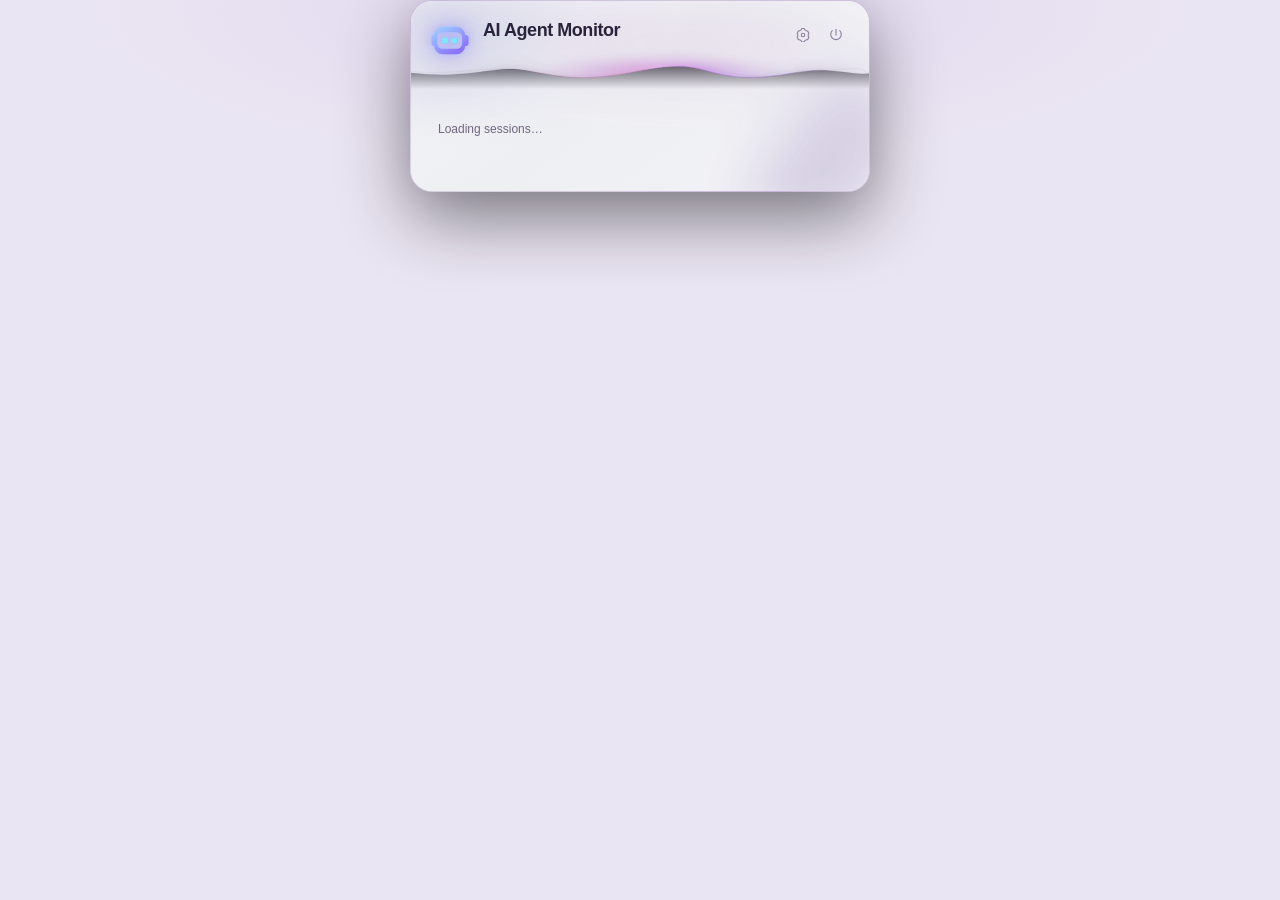
==== src/web/index.html @ dda10af7 "Add remote web access and refine monitor UI and integrations" ====
<!doctype html>
<html lang="en"><head><meta charset="utf-8"><meta name="viewport" content="width=device-width,initial-scale=1">
<meta http-equiv="Content-Security-Policy" content="default-src 'none'; script-src 'self' 'unsafe-inline'; style-src 'self' 'unsafe-inline'; img-src data:; connect-src 'none'; base-uri 'none'; form-action 'none'">
<title>AI Agent Monitor</title><link rel="stylesheet" href="monitor.css?v=20261114-address-layout"></head>
<body><div id="aam-ui-preview"></div><template id="aam-shell"><div class="aam-menu"><div class="aam-backdrop" aria-hidden="true"><svg class="aam-mesh" viewBox="0 0 460 1000" preserveAspectRatio="none" aria-hidden="true"><defs><filter id="aam-mesh-soft-0" x="-60%" y="-30%" width="220%" height="160%"><feGaussianBlur stdDeviation="25"/></filter><filter id="aam-mesh-inner-0" x="-70%" y="-30%" width="240%" height="160%"><feGaussianBlur stdDeviation="13"/></filter><filter id="aam-mesh-grain-0"><feTurbulence type="fractalNoise" baseFrequency=".72" numOctaves="2" stitchTiles="stitch"/><feColorMatrix type="saturate" values="0"/></filter><g id="aam-mesh-art-0"><g filter="url(#aam-mesh-soft-0)"><ellipse cx="33" cy="22" rx="108" ry="64" fill="#6374b6" opacity=".19"/><ellipse cx="270" cy="40" rx="142" ry="32" fill="#9c469b" opacity=".15"/><path d="M460 94 C358 174 352 248 408 341 S433 490 338 575 S353 722 460 776" fill="none" stroke="#633c99" stroke-width="87" opacity=".33"/><path d="M-20 380 C88 439 37 564 127 625 S174 748 99 835 S74 941 205 1015" fill="none" stroke="#6450a4" stroke-width="74" opacity=".24"/><ellipse cx="363" cy="645" rx="88" ry="58" fill="#6b36a7" opacity=".24"/><ellipse cx="95" cy="924" rx="153" ry="71" fill="#62408f" opacity=".12"/></g><g filter="url(#aam-mesh-inner-0)"><path d="M482 391 C347 436 428 493 342 566 S368 684 471 710" fill="none" stroke="#8950b9" stroke-width="28" opacity=".22"/><path d="M-25 727 C77 693 142 764 92 824 S105 932 181 966" fill="none" stroke="#7b62bd" stroke-width="25" opacity=".17"/></g></g></defs><g class="aam-mesh-tiles"><use href="#aam-mesh-art-0"/></g><rect width="460" height="1000" filter="url(#aam-mesh-grain-0)" opacity=".018"/></svg></div><div class="aam-list"><header class="aam-brand"><span class="aam-brand-robot" role="img" aria-label="AI Agent Monitor robot"></span><div class="aam-brand-copy"><div class="aam-brand-title"><h1>AI Agent Monitor</h1><span class="aam-version"></span></div><p class="aam-overview" aria-label="Session statuses"></p></div><div class="aam-tools"><button type="button" class="aam-icon-button" data-command="settings" aria-label="Settings"></button><button type="button" class="aam-icon-button" data-command="quit" aria-label="Quit"></button></div><svg class="aam-wave" viewBox="0 0 460 60" preserveAspectRatio="none" aria-hidden="true"><defs><linearGradient id="aam-wave-0" x1="0" y1="0" x2="1" y2="0"><stop stop-color="#39304f" stop-opacity="0"/><stop offset=".21" stop-color="#63416f" stop-opacity=".35"/><stop offset=".42" stop-color="#d682c6" stop-opacity=".85"/><stop offset=".53" stop-color="#efabeb"/><stop offset=".62" stop-color="#c579f3" stop-opacity=".9"/><stop offset=".77" stop-color="#7950c2" stop-opacity=".65"/><stop offset="1" stop-color="#39304f" stop-opacity="0"/></linearGradient><linearGradient id="aam-wave-shade-0" x1="0" y1="0" x2="0" y2="1"><stop stop-color="#0b0914" stop-opacity=".58"/><stop offset="1" stop-color="#0b0914" stop-opacity="0"/></linearGradient><radialGradient id="aam-wave-pool-0"><stop stop-color="#db7cde" stop-opacity=".65"/><stop offset=".4" stop-color="#ad48bf" stop-opacity=".30"/><stop offset="1" stop-color="#a149c9" stop-opacity="0"/></radialGradient><clipPath id="aam-wave-above-0"><path d="M0 38 C38 44 59 38 86 34 C117 28 137 47 179 44 C211 43 236 30 264 29 C292 27 303 43 337 44 C371 46 393 31 421 35 C440 37 449 40 460 39 L460 0 L0 0Z"/></clipPath></defs><path d="M0 36 C43 42 72 29 103 34 S166 47 213 38 S277 25 315 37 S387 39 425 34 S449 36 460 38" fill="none" stroke="#62517b" stroke-opacity=".07" stroke-width="1"/><g clip-path="url(#aam-wave-above-0)"><ellipse cx="252" cy="37" rx="124" ry="22" fill="url(#aam-wave-pool-0)" style="filter:blur(7px)"/><path d="M0 38 C38 44 59 38 86 34 C117 28 137 47 179 44 C211 43 236 30 264 29 C292 27 303 43 337 44 C371 46 393 31 421 35 C440 37 449 40 460 39" fill="none" stroke="url(#aam-wave-0)" stroke-width="18" opacity=".18" style="filter:blur(8px)"/><path d="M0 38 C38 44 59 38 86 34 C117 28 137 47 179 44 C211 43 236 30 264 29 C292 27 303 43 337 44 C371 46 393 31 421 35 C440 37 449 40 460 39" fill="none" stroke="url(#aam-wave-0)" stroke-width="5" opacity=".26" style="filter:blur(3px)"/></g><path d="M0 38 C38 44 59 38 86 34 C117 28 137 47 179 44 C211 43 236 30 264 29 C292 27 303 43 337 44 C371 46 393 31 421 35 C440 37 449 40 460 39 L460 60 L0 60Z" fill="url(#aam-wave-shade-0)"/><path d="M0 38 C38 44 59 38 86 34 C117 28 137 47 179 44 C211 43 236 30 264 29 C292 27 303 43 337 44 C371 46 393 31 421 35 C440 37 449 40 460 39" fill="none" stroke="url(#aam-wave-0)" stroke-width=".65"/></svg></header><p class="aam-status-note" role="status" hidden></p><div class="aam-session-groups"></div><p class="aam-filter-empty" role="status" hidden>No open sessions</p></div><footer class="aam-footer"><p class="aam-filter-status" role="status" hidden></p><div class="aam-usage-windows"></div></footer></div>
</template><script src="settings.js?v=20261114-address-layout"></script><script src="monitor.js?v=20261114-address-layout"></script><script>
(() => {
 const send=message=>{
  if(window.parent!==window)window.parent.postMessage({channel:'aam-monitor',message},'*');
 };
 window.aam=window.AAMMonitor.mount(document.getElementById('aam-ui-preview'),send);
 window.addEventListener('message',event=>{
  if(event.source!==window.parent||event.data?.channel!=='aam-host')return;
  if(event.data.snapshot)window.aam.setSnapshot(event.data.snapshot);
  if(event.data.visibility!==undefined)window.aam.visibility(event.data.visibility,event.data.focusSession);
 });
 send({type:'ready'});
})();
</script></body></html>
---- src/web/monitor.css ----
/* Shared monitor window. No platform or mock-data dependencies. */
html, body { margin: 0; min-height: 100%; }
* { box-sizing: border-box; }
button, input { font: inherit; }
button { cursor: pointer; color: inherit; }
button:disabled { cursor: default; opacity: .45; }
  #aam-ui-preview { font-family: -apple-system, BlinkMacSystemFont, "Segoe UI", sans-serif; }
  #aam-ui-preview .aam-stage {
    --aam-text: light-dark(#202020, #f1f1f1);
    --aam-secondary: light-dark(#686868, #adadad);
    --aam-tertiary: light-dark(#747474, #969696);
    --aam-surface: light-dark(#f1f1f1, #303030);
    --aam-top: light-dark(#f6f6f6, #373737);
    --aam-footer: light-dark(#e7e7e7, #2c2c2c);
    --aam-line: light-dark(#00000019, #ffffff17);
    --aam-hover: light-dark(#00000024, #ffffff24);
    --aam-hover-surface:
      radial-gradient(ellipse at 9% 8%, #b2e8ff30, transparent 48%),
      radial-gradient(ellipse at 96% 100%, #a18aff30, transparent 62%),
      linear-gradient(110deg, light-dark(#bbc9e785, #454c739e), light-dark(#cec0ea85, #51416c9e));
    --aam-hover-shadow: inset 0 1px #e1e7ff28, inset 0 -1px #a992e51c, 0 3px 12px #08051618;
    --aam-key-focus: light-dark(#7860bc, #c7b5ff);
    --aam-button: light-dark(#ffffff, #484848);
    --aam-blue: light-dark(#0069db, #0a84ff);
    --aam-on-blue: #fff;
    --aam-ring: light-dark(#007aff70, #409cff85);
    --aam-finished: light-dark(#0066be, #73c7ff);
    --aam-green: light-dark(#168044, #4bd177);
    --aam-amber: light-dark(#ff9500, #ff9f0a);
    --aam-question: light-dark(#e7e7e7, #373737);
    --aam-message: light-dark(#414141, #cfcfcf);
    --aam-row: 36px;
    --aam-body-size: 13px;
    --aam-inset: 14px;
    padding: 12px 10px 24px; box-sizing: border-box;
    color: var(--aam-text);
  }
  @supports (color: AccentColor) {
    #aam-ui-preview { --aam-blue: AccentColor; --aam-on-blue: AccentColorText; }
  }
  #aam-ui-preview .aam-product { width: 100%; max-width: 410px; margin: 0 auto; font-size: 13px; line-height: 1.4; font-weight: 400; }
  #aam-ui-preview .aam-product *, #aam-ui-preview .aam-product *::before, #aam-ui-preview .aam-product *::after { box-sizing: border-box; }
  #aam-ui-preview .aam-product button, #aam-ui-preview .aam-product input { font: inherit; }
  #aam-ui-preview .aam-product button { color: inherit; }

  #aam-ui-preview [hidden] { display: none !important; }
  #aam-ui-preview .aam-menu { background: linear-gradient(145deg, var(--aam-top), var(--aam-surface) 45%); border: 1px solid var(--aam-line); border-radius: 18px; box-shadow: 0 12px 30px light-dark(#00000022, #00000055), inset 0 0 0 1px light-dark(#ffffffa0, #ffffff08); overflow: hidden; }
  #aam-ui-preview .aam-list { position: relative; max-height: 360px; overflow-y: auto; overscroll-behavior: contain; scroll-padding-block: 8px; scrollbar-width: thin; padding: 6px 6px 10px; }
  #aam-ui-preview .aam-group { position: relative; display: grid; }
  #aam-ui-preview .aam-group-sessions { grid-area: 1 / 1; min-width: 0; padding-top: 26px; }
  #aam-ui-preview .aam-group + .aam-group { margin-top: 6px; }
  #aam-ui-preview .aam-sticky-app { grid-area: 1 / 1; align-self: start; position: relative; z-index: 2; display: flex; align-items: center; justify-content: flex-start; width: 100%; height: 24px; padding-left: calc(var(--aam-inset) - 7px); pointer-events: none; }
  #aam-ui-preview .aam-sticky-app::before, #aam-ui-preview .aam-sticky-app::after { content: ""; position: absolute; top: 50%; height: 1px; background: var(--aam-line); }
  #aam-ui-preview .aam-sticky-app::before { left: 0; width: max(0px, calc(var(--aam-inset) - 12px)); }
  #aam-ui-preview .aam-sticky-app::after { position: static; flex: 1; margin: 0 8px 0 10px; }
  #aam-ui-preview .aam-app-name { margin-left: 8px; color: var(--aam-secondary); font-size: 11px; font-weight: 600; white-space: nowrap; }

  #aam-ui-preview .aam-group-marker { display: flex; align-items: center; justify-content: center; align-self: stretch; line-height: 0; width: 20px; flex: 0 0 20px; margin-left: calc(var(--aam-inset) - 6px); margin-right: 8px; }
  #aam-ui-preview .aam-session-mark { position: relative; top: 1px; display: block; flex: 0 0 14px; width: 14px; height: 11px; color: var(--aam-secondary); pointer-events: none; }
  #aam-ui-preview .aam-session-mark::before, #aam-ui-preview .aam-session-mark::after { content: ""; position: absolute; inset: 0; background: currentColor; mask: var(--aam-session-robot) center / contain no-repeat; }
  #aam-ui-preview .aam-session-mark::before { opacity: .6; }
  #aam-ui-preview .aam-session-mark::after { mask-image: var(--aam-session-eyes); opacity: .6; }
  @property --aam-left-eye { syntax: "<number>"; inherits: false; initial-value: 1; }
  @property --aam-right-eye { syntax: "<number>"; inherits: false; initial-value: 1; }
  @keyframes aam-eye-blink {
    0%, 100% { --aam-left-eye: .5; --aam-right-eye: 0; }
    12.5% { --aam-left-eye: 1; --aam-right-eye: 0; }
    25% { --aam-left-eye: 1; --aam-right-eye: .5; }
    37.5% { --aam-left-eye: 1; --aam-right-eye: 1; }
    50% { --aam-left-eye: .5; --aam-right-eye: 1; }
    62.5% { --aam-left-eye: 0; --aam-right-eye: 1; }
    75% { --aam-left-eye: 0; --aam-right-eye: .5; }
    87.5% { --aam-left-eye: 0; --aam-right-eye: 0; }
  }
  #aam-ui-preview .aam-session[data-status="working"] .aam-session-mark::before { mask-image: var(--aam-session-body); }
  #aam-ui-preview .aam-session[data-status="working"] .aam-session-mark::after {
    background: linear-gradient(to right,
      color-mix(in srgb, var(--aam-green) calc(var(--aam-left-eye) * 100%), transparent) 50%,
      color-mix(in srgb, var(--aam-green) calc(var(--aam-right-eye) * 100%), transparent) 50%);
    opacity: 1;
    animation: aam-eye-blink 2.4s linear infinite;
  }
  #aam-ui-preview .aam-session[data-status="request"] .aam-session-mark::after { background: var(--aam-amber); opacity: 1; }
  #aam-ui-preview .aam-robot-open { position: relative; flex: 0 0 26px; width: 26px; height: 24px; border: 0; padding: 0; border-radius: 12px; background: none; display: grid; place-items: center; }

  #aam-ui-preview .aam-app-icon { width: 24px; height: 24px; flex: 0 0 24px; display: grid; place-items: center; color: var(--aam-blue); background: transparent; }
  #aam-ui-preview .aam-app-icon img { display: block; }
  #aam-ui-preview .aam-group[data-app="Terminal"] .aam-app-icon { color: var(--aam-text); }
  #aam-ui-preview .aam-icon { width: 14px; height: 14px; flex: 0 0 14px; display: inline-block; vertical-align: middle; }
  #aam-ui-preview .aam-icon svg { width: 100% !important; height: 100% !important; stroke-width: 1.8; }
  #aam-ui-preview .aam-row { display: flex; align-items: center; min-height: var(--aam-row); border-radius: 16px; margin: 0 1px; position: relative; isolation: isolate; }
  #aam-ui-preview .aam-row::before { content: ""; position: absolute; inset: 0 auto 0 29px; width: var(--aam-title-highlight-width, 100%); max-width: 100%; border-radius: 16px; z-index: -1; }

  #aam-ui-preview .aam-product .aam-open { background: none; border: 0; padding: 7px 0; flex: 0 1 auto; min-width: 0; text-align: left; font-size: 13px; font-weight: 600; border-radius: 8px; white-space: nowrap; overflow: hidden; text-overflow: ellipsis; }
  #aam-ui-preview .aam-product .aam-open { display: inline-flex; align-items: center; gap: 8px; }
  #aam-ui-preview .aam-open-title { min-width: 0; overflow: hidden; text-overflow: ellipsis; }
  #aam-ui-preview .aam-open-destination { display: inline-flex; align-items: center; gap: 4px; flex: 0 0 auto; visibility: hidden; pointer-events: none; color: var(--aam-secondary); }
  #aam-ui-preview .aam-open-destination img { display: block; width: 16px; height: 16px; object-fit: contain; }
  #aam-ui-preview .aam-open:is(:hover, :focus-visible, [data-initial-keyboard-focus]:focus) .aam-open-destination { visibility: visible; }
  #aam-ui-preview .aam-row:has(.aam-open:is(:focus-visible, [data-initial-keyboard-focus]:focus))::before { outline: 2px solid var(--aam-key-focus); outline-offset: 1px; }
  #aam-ui-preview .aam-product .aam-open:is(:focus-visible, [data-initial-keyboard-focus]:focus) { outline: none; color: var(--aam-text); }
  #aam-ui-preview .aam-state-slot { margin-left: auto; flex: 0 0 36px; width: 36px; padding-left: 8px; display: flex; align-items: center; justify-content: center; align-self: stretch; line-height: 0; }
  #aam-ui-preview .aam-state { display: flex; line-height: 0; align-items: center; justify-content: center; flex: 0 0 28px; width: 28px; height: 28px; padding: 0; gap: 5px; color: var(--aam-green); margin: 0; }
  #aam-ui-preview .aam-state .aam-icon { display: flex; align-items: center; justify-content: center; line-height: 0; }
  #aam-ui-preview .aam-row .aam-icon svg { display: block; }
  #aam-ui-preview .aam-state[data-status="request"] { color: var(--aam-amber); }
  #aam-ui-preview .aam-state:is([data-status="request"], [data-status="finished"]) .aam-icon { width: 18px; height: 18px; flex-basis: 18px; }
  #aam-ui-preview .aam-state[data-status="request"] svg circle, #aam-ui-preview .aam-request-mark svg circle { fill: currentColor; stroke: none; }
  #aam-ui-preview .aam-state[data-status="request"] svg > :not(circle), #aam-ui-preview .aam-request-mark svg > :not(circle) { stroke: #332000; stroke-width: 2.5; }
  #aam-ui-preview .aam-state[data-status="finished"] { color: var(--aam-finished); }
  #aam-ui-preview .aam-state[data-status="finished"] svg { stroke-width: 2.5; }
  #aam-ui-preview .aam-state[data-status="finished"] svg circle { fill: currentColor; stroke: none; }
  #aam-ui-preview .aam-state[data-status="finished"] svg path { fill: none; stroke: light-dark(#fff, #153149); }
  #aam-ui-preview .aam-state[data-status="working"] .aam-icon { position: relative; width: 18px; height: 18px; flex-basis: 18px; }
  #aam-ui-preview .aam-state[data-status="working"] .aam-icon svg { width: 18px !important; height: 18px !important; }
  #aam-ui-preview .aam-state[data-status="working"] svg circle { fill: var(--aam-green); stroke: none; }
  #aam-ui-preview .aam-state[data-status="working"] .aam-icon svg .aam-cutout { fill: light-dark(#fff, #10351e); stroke: none; }
  #aam-ui-preview .aam-state-label { display: none; font-size: 10px; font-weight: 500; }
  #aam-ui-preview .aam-toggle { background: none; border: 0; display: grid; place-items: center; width: 28px; min-height: 28px; padding: 5px; margin: 0 3px; color: var(--aam-secondary); border-radius: 14px; flex: 0 0 28px; }

  #aam-ui-preview .aam-toggle .aam-icon { transition: transform .18s ease; }
  #aam-ui-preview .aam-session.is-expanded > .aam-row .aam-toggle .aam-icon { transform: rotate(90deg); }
  #aam-ui-preview .aam-detail { display: grid; grid-template-rows: 0fr; transition: grid-template-rows .18s ease; }
  #aam-ui-preview .aam-session.is-expanded > .aam-detail { grid-template-rows: 1fr; }
  #aam-ui-preview .aam-clip { overflow: hidden; min-height: 0; visibility: hidden; }
  #aam-ui-preview .aam-session.is-expanded > .aam-detail > .aam-clip { visibility: visible; }
  #aam-ui-preview .aam-detail-content { position: relative; padding: 2px calc(var(--aam-inset) - 6px) 12px calc(var(--aam-inset) + 23px); }
  #aam-ui-preview .aam-session { position: relative; }
  #aam-ui-preview .aam-session.is-expanded::before { content: ""; position: absolute; left: calc(var(--aam-inset) + 5px); top: calc(var(--aam-header-height, var(--aam-row)) * .5 + 5.8px); bottom: 12px; width: 1px; background: var(--aam-line); mask-image: var(--aam-thread-mask, none); pointer-events: none; }
  #aam-ui-preview .aam-message { color: var(--aam-message); font-size: var(--aam-body-size); line-height: 1.48; margin: 0 0 10px; overflow-wrap: anywhere; }
  #aam-ui-preview .aam-message p { margin: 0; }
  #aam-ui-preview .aam-message p + p { margin-top: 8px; }
  #aam-ui-preview .aam-message h3 { font-size: 14px; line-height: 1.4; margin: 0 0 8px; font-weight: 600; }
  #aam-ui-preview .aam-message ul { margin: 8px 0; padding-left: 26px; }
  #aam-ui-preview .aam-message code { font-family: ui-monospace, SFMono-Regular, Menlo, monospace; font-size: 12px; background: var(--aam-hover); }
  #aam-ui-preview .aam-message pre { margin: 8px 0; white-space: pre-wrap; overflow-wrap: anywhere; background: var(--aam-hover); }
  #aam-ui-preview .aam-message a { color: var(--aam-blue); }
  #aam-ui-preview .aam-messages { position: relative; }
  #aam-ui-preview .aam-message { position: relative; }
  #aam-ui-preview .aam-message-dot { display: none; position: absolute; left: -20px; top: calc((var(--aam-body-size) * 1.48 - 5px) / 2); width: 5px; height: 5px; box-sizing: border-box; background: light-dark(#00000040, #ffffff40); border-radius: 50%; pointer-events: none; }
  #aam-ui-preview .aam-messages:has(.aam-history:not([hidden])) .aam-message-dot { display: block; }
  #aam-ui-preview .aam-history { margin-bottom: 5px; }
  #aam-ui-preview .aam-history[hidden] { display: none; }
  #aam-ui-preview .aam-previous { position: absolute; left: -15px; top: 2px; border: 0; background: none; padding: 0; color: var(--aam-tertiary); border-radius: 5px; width: 12px; height: 18px; display: grid; place-items: center; opacity: 0; }
  #aam-ui-preview .aam-previous[hidden] { display: none; }
  #aam-ui-preview .aam-messages.is-first-message-hovered .aam-previous { opacity: .6; }
  #aam-ui-preview .aam-previous .aam-icon { width: 8px; height: 8px; }
  #aam-ui-preview .aam-previous:enabled:is(:hover, :focus-visible) { background: var(--aam-hover-surface); box-shadow: var(--aam-hover-shadow); opacity: 1; }
  #aam-ui-preview .aam-question { position: relative; text-wrap: wrap; padding: 11px; background: var(--aam-question); border: 1px solid var(--aam-line); border-radius: 12px; margin-top: 10px; }
  #aam-ui-preview .aam-request-mark { position: absolute; left: -27.5px; top: calc(11px + (1.4em - 18px) / 2); width: 18px; height: 18px; color: var(--aam-amber); pointer-events: none; }
  #aam-ui-preview .aam-request-mark .aam-icon { display: block; width: 18px; height: 18px; }
  #aam-ui-preview .aam-question-title { margin: 0 0 10px; font-size: 13px; line-height: 1.4; font-weight: 500; color: var(--aam-text); }
  #aam-ui-preview .aam-command-caption { margin: 8px 0 4px; font-size: 11px; color: var(--aam-secondary); }
  #aam-ui-preview .aam-command { margin: 0 0 8px; padding: 8px 10px; border-radius: 8px; background: var(--aam-hover); color: var(--aam-text); white-space: pre-wrap; overflow-wrap: anywhere; user-select: text; font: 12px/1.5 ui-monospace, SFMono-Regular, Menlo, monospace; }
  #aam-ui-preview .aam-question fieldset { border: 0; padding: 0; margin: 0; min-width: 0; }
  #aam-ui-preview .aam-question fieldset + fieldset { margin-top: 14px; }
  #aam-ui-preview .aam-question legend { padding: 0; width: 100%; }
  #aam-ui-preview .aam-actions { display: flex; flex-wrap: wrap; align-items: center; gap: 6px; }
  #aam-ui-preview .aam-product .aam-action { border: 1px solid var(--aam-line); background: var(--aam-button); border-radius: 999px; padding: 3px 18px; min-height: 24px; font-size: 12px; line-height: 1.3; font-weight: 500; }

  #aam-ui-preview .aam-action.aam-subtle { border-color: transparent; background: none; font-weight: 400; }

  #aam-ui-preview .aam-answer { display: flex; align-items: flex-start; gap: 7px; min-height: 27px; padding: 3px 0; }
  #aam-ui-preview .aam-answer input[type="radio"] { accent-color: var(--aam-blue); width: 14px; height: 14px; flex: 0 0 14px; margin: 3px 0 0; }
  #aam-ui-preview .aam-answer-text { padding: 1px 4px; margin-left: -4px; border-radius: 9px; font-size: 12px; }

  #aam-ui-preview .aam-custom { min-width: 0; width: 100%; padding: 4px 7px; height: 27px; border: 1px solid var(--aam-line); border-radius: 6px; background: var(--aam-button); color: var(--aam-text); font-size: 12px; }
  #aam-ui-preview .aam-custom::placeholder { color: var(--aam-tertiary); }
  #aam-ui-preview .aam-send { margin-top: 11px; width: max-content; max-width: 100%; }
  #aam-ui-preview .aam-meta { display: grid; gap: 1px; margin-top: 10px; color: var(--aam-tertiary); font-size: 11px; line-height: 1.4; }
  #aam-ui-preview .aam-meta-line { display: flex; align-items: center; min-width: 0; gap: 6px; }
  #aam-ui-preview .aam-meta-line span:last-child { white-space: nowrap; overflow: hidden; text-overflow: ellipsis; }
  #aam-ui-preview .aam-meta .aam-icon { width: 12px; height: 12px; flex-basis: 12px; }
  #aam-ui-preview .aam-footer { background: var(--aam-footer); border-top: 1px solid var(--aam-line); padding: 10px var(--aam-inset) 8px; position: relative; }
  #aam-ui-preview .aam-usage { display: flex; justify-content: space-between; align-items: center; gap: 8px; font-size: 11px; color: var(--aam-secondary); }
  #aam-ui-preview .aam-footer-bottom { display: flex; justify-content: space-between; align-items: center; margin-top: 6px; gap: 5px; }
  #aam-ui-preview .aam-version { color: var(--aam-tertiary); font-size: 10px; min-width: 0; overflow-wrap: anywhere; }
  #aam-ui-preview .aam-tools { display: flex; gap: 4px; }
  #aam-ui-preview .aam-icon-button { background: none; border: 0; padding: 4px; display: grid; place-items: center; width: 25px; height: 25px; border-radius: 13px; color: var(--aam-secondary); }

  @media (max-width: 420px) {
    #aam-ui-preview .aam-stage { padding-inline: 0; }
    #aam-ui-preview .aam-state-label { display: none !important; }
      #aam-ui-preview .aam-product { max-width: 100%; }
  }
  @media (pointer: coarse) {
    #aam-ui-preview .aam-sticky-app { height: 24px; }
    #aam-ui-preview .aam-product .aam-action, #aam-ui-preview .aam-toggle, #aam-ui-preview .aam-open, #aam-ui-preview .aam-icon-button { min-height: 44px; }
    #aam-ui-preview .aam-answer { min-height: 44px; align-items: center; }
    #aam-ui-preview .aam-custom { font-size: 16px; min-height: 36px; }
  }
  @media (prefers-reduced-motion: reduce) {
    #aam-ui-preview .aam-session[data-status="working"] .aam-session-mark::after { animation: none; }
    #aam-ui-preview .aam-detail, #aam-ui-preview .aam-toggle .aam-icon { transition: none; }
  }
  /* Glass visual reference — adopted by macOS; native interaction remains platform-specific. */
  #aam-ui-preview { background: light-dark(#eae5f2, #090812); min-height: 100vh; }
  #aam-ui-preview .viz-dotted-background { background-image: none; }
  #aam-ui-preview .aam-stage {
    --aam-text: light-dark(#29243b, #f5f2ff);
    --aam-secondary: light-dark(#70657f, #bab2d1);
    --aam-tertiary: light-dark(#8a7e9b, #9388af);
    --aam-surface: light-dark(#f4f0f9, #121020);
    --aam-top: light-dark(#faf7ff, #171125);
    --aam-footer: light-dark(#eee7f6, #171125);
    --aam-line: light-dark(#73569c25, #b299ec21);
    --aam-hover: light-dark(#8160bc24, #a38beb26);
    --aam-button: light-dark(#e9def4, #372f4d);
    --aam-blue: #7860ff;
    --aam-ring: #a68aff85;
    --aam-green: light-dark(#16814f, #46f4a1);
    --aam-finished: light-dark(#3e6db9, #8cd8ff);
    --aam-amber: light-dark(#cb770c, #ffb64e);
    --aam-question: light-dark(#f5eef9, #272137);
    --aam-message: light-dark(#655b76, #bab2d0);
    --aam-row: 38px; --aam-body-size: 13px;
    padding: 0 14px 36px;
    background: radial-gradient(ellipse at 50% 5%, light-dark(#d3c3ec66, #6446a820), transparent 62%);
  }
  #aam-ui-preview .aam-product { max-width: 460px; font-size: 13px; line-height: 1.45; }
  #aam-ui-preview .aam-menu { position: relative; isolation: isolate; border-radius: 22px;
    background: radial-gradient(ellipse at 95% 47%, light-dark(#dbc4f13d,#7a40e51d),transparent 46%), linear-gradient(145deg,var(--aam-top),var(--aam-surface) 48%);
    border-color: light-dark(#9d80c976,#a990d85c);
    box-shadow: 0 24px 70px #00000055, inset 0 0 0 1px #ceb8ff08, inset 0 0 45px light-dark(#b6a0ce18,#8d5fcb09);
  }
  #aam-ui-preview .aam-brand { position: relative; display: flex; align-items: center; gap: 13px; padding: 18px 19px 27px; }
  #aam-ui-preview .aam-brand-robot { position: relative; width: 40px; height: 35px; flex: 0 0 40px; filter: drop-shadow(0 0 7px #8871ff78); }
  #aam-ui-preview .aam-brand-robot::before, #aam-ui-preview .aam-brand-robot::after { content: ""; position: absolute; inset: 0; mask: var(--aam-session-robot) center / contain no-repeat; background: linear-gradient(150deg,#a2e4ff,#8c75ff 75%); }
  #aam-ui-preview .aam-brand-robot::after { mask-image: var(--aam-session-eyes); background: #7fe7ff; filter: drop-shadow(0 0 4px #7fe7ff); }
  #aam-ui-preview .aam-brand h1 { font-size: 18px; line-height: 1.3; font-weight: 650; letter-spacing: -.45px; margin: 0 0 3px; }
  #aam-ui-preview .aam-brand p { margin: 0; color: var(--aam-secondary); font-size: 11px; }
  #aam-ui-preview .aam-overview-count { white-space:nowrap; }
  #aam-ui-preview .aam-overview-count[data-state="waiting"] { color:var(--aam-amber); }
  #aam-ui-preview .aam-overview-count[data-state="working"] { color:var(--aam-green); }
  #aam-ui-preview .aam-overview-count[data-state="finished"] { color:var(--aam-finished); }
  #aam-ui-preview .aam-overview-count[data-state="idle"] { color:light-dark(#708091,#94a7bb); }
  #aam-ui-preview .aam-overview { min-height:16px; }
  #aam-ui-preview .aam-wave { position: absolute; bottom: 0; left: 0; width: 100%; height: 26px; overflow: visible; pointer-events: none; }
  #aam-ui-preview .aam-list { padding: 7px 11px 14px; max-height: clamp(260px, calc(100dvh - 270px), 720px); scroll-padding-block: 14px; scrollbar-color: #8571ad48 transparent; }
  #aam-ui-preview .aam-group-sessions { padding-top: 50px; }
  #aam-ui-preview .aam-group + .aam-group { margin-top: 13px; }
  #aam-ui-preview .aam-sticky-app { height: 38px; padding: 6px 11px; border-radius: 14px; border: 1px solid var(--aam-line); background: linear-gradient(100deg,light-dark(#ffffffa6,#ada0cb17),light-dark(#e7def37d,#61547727)); pointer-events: auto; cursor: pointer; }
  #aam-ui-preview .aam-sticky-app::before, #aam-ui-preview .aam-sticky-app::after { display: none; }
  #aam-ui-preview .aam-app-name { margin-left: 10px; font-size: 14px; font-weight: 500; color: var(--aam-text); text-align: left; }
  #aam-ui-preview .aam-row { margin: 0 2px; min-height: var(--aam-row); }
  #aam-ui-preview .aam-session + .aam-session { border-top: 1px solid var(--aam-line); }
  #aam-ui-preview .aam-row::before { border-radius: 15px; inset-block: 3px; }
  #aam-ui-preview .aam-row:has(.aam-open:is(:hover, :focus-visible, [data-initial-keyboard-focus]:focus))::before {
    background: var(--aam-hover-surface); box-shadow: var(--aam-hover-shadow);
  }
  #aam-ui-preview .aam-product .aam-open { font-size: 14px; font-weight: 600; letter-spacing: -.15px; }
  #aam-ui-preview .aam-open-destination { color: #bdb3da; }
  #aam-ui-preview .aam-robot-open { color: #a4caff; width: 27px; }
  #aam-ui-preview .aam-session-mark { color: light-dark(#6e72ad,#a5c9ff); }
  #aam-ui-preview .aam-session-mark::before { opacity: 1; background: linear-gradient(#b3ddff,#9993e2); }
  #aam-ui-preview .aam-session[data-status="working"] .aam-session-mark { filter: drop-shadow(0 0 5px #5ae6c773); }
  #aam-ui-preview .aam-session[data-status="request"] .aam-session-mark { color: var(--aam-amber); filter: drop-shadow(0 0 4px #ffaa3f50); }
  #aam-ui-preview .aam-session[data-status="request"] .aam-session-mark::before { background: var(--aam-amber); }
  #aam-ui-preview .aam-state[data-status="request"] { filter: drop-shadow(0 0 5px #ffb64e2b); }
  #aam-ui-preview .aam-state[data-status="working"] { filter: drop-shadow(0 0 5px #46f4a12b); }
  #aam-ui-preview .aam-toggle { color: #b0a5cf; }
  #aam-ui-preview .aam-detail-content { padding-bottom: 13px; padding-top: 1px; }
  #aam-ui-preview .aam-message { line-height: 1.55; margin-bottom: 12px; }
  #aam-ui-preview .aam-message h3 { color: var(--aam-text); font-weight: 600; }
  #aam-ui-preview .aam-message code { padding: 1px 4px; border-radius: 4px; background: light-dark(#765b9c12,#b0a1dd19); }
  #aam-ui-preview .aam-session.is-expanded::before {
    background: linear-gradient(to bottom,light-dark(#6d5a9f55,#a3a3e65c) 0%,light-dark(#6d5a9f2e,#8b7fbd2e) 45%,#8b7fbd0d 75%,transparent 100%);
  }
  #aam-ui-preview .aam-session[data-status="working"].is-expanded::before {
    background: linear-gradient(to bottom,light-dark(#468c9b55,#8ccbea57) 0%,light-dark(#6d5a9f2e,#8b7fbd2e) 42%,#8b7fbd0d 75%,transparent 100%);
  }
  #aam-ui-preview .aam-session[data-status="request"].is-expanded::before {
    background: linear-gradient(to bottom,#ffb64e52 0%,#ffa847a6 30%,#b880dd25 70%,transparent 100%);
  }
  #aam-ui-preview .aam-request-mark { color: #ffbd63; filter: drop-shadow(0 0 5px #ffad5170); }
  #aam-ui-preview .aam-question { padding: 13px; border-radius: 16px; border: 1px solid transparent; margin-top: 14px;
    background: linear-gradient(var(--aam-question),var(--aam-question)) padding-box, linear-gradient(125deg,#f1b15da1,#8768ae63 52%,#c77bebad) border-box;
    box-shadow: inset 0 0 24px #b37acc09, 0 8px 24px #05030f1a;
  }
  #aam-ui-preview .aam-question-heading { display: flex; gap: 11px; align-items: flex-start; margin-bottom: 10px; }
  #aam-ui-preview .aam-question-title { font-size: 13px; font-weight: 600; line-height: 1.45; margin-bottom: 10px; }
  #aam-ui-preview .aam-question-heading .aam-question-title { margin: 0; }
  #aam-ui-preview .aam-command-caption { position: relative; display: flex; align-items: center; gap: 5px; min-height: 16px; padding-right: 30px; margin-top: 10px; color: var(--aam-tertiary); }
  #aam-ui-preview .aam-command-wrap { position: relative; }
  #aam-ui-preview .aam-command code { font: inherit; color: inherit; }
  #aam-ui-preview .aam-command.is-expanded { max-height: none; }
  #aam-ui-preview .aam-command-caption .aam-command-expand {
    position: absolute; right: -4px; top: 50%; transform: translateY(-50%);
    display: grid; place-items: center; width: 28px; height: 28px; padding: 0;
    border: 0; border-radius: 50%; background: none; color: var(--aam-tertiary); cursor: pointer;
  }

  #aam-ui-preview .aam-command-expand[aria-expanded="true"] .aam-icon { transform: rotate(180deg); }
  #aam-ui-preview .aam-command { padding: 9px 32px 9px 11px; border: 1px solid var(--aam-line); border-radius: 11px; background: light-dark(#ded4ec6b,#0c0919a6); font-size: 11px; line-height: 1.45; max-height: calc(2.9em + 20px); overflow: hidden; }
  #aam-ui-preview .aam-copy-command { position: absolute; top: 6px; right: 5px; border: 0; border-radius: 6px; background: none; color: var(--aam-secondary); padding: 4px; display: flex; cursor: pointer; }

  #aam-ui-preview .aam-copy-command .aam-icon { width: 13px; height: 13px; }
  #aam-ui-preview .aam-actions { gap: 10px; margin-top: 10px; }
  #aam-ui-preview .aam-product .aam-action { display: inline-flex; align-items: center; justify-content: center; gap: 7px; padding: 7px 16px; min-height: 32px; border-radius: 12px; font-size: 12px; font-weight: 550; border-color: #bba7f529; background: linear-gradient(135deg,light-dark(#e6ddef,#66587777),light-dark(#ded2ee,#56426c70)); cursor: pointer; }

  #aam-ui-preview .aam-product .aam-action.aam-primary { background: linear-gradient(125deg,#8c6aff,#5146df 58%,#4265d9); border-color: #b6b7ff; color: #fff; box-shadow: 0 0 14px #7962ff4d,inset 0 0 8px #d3c5ff4a; }

  #aam-ui-preview .aam-approval > .aam-actions > .aam-action { flex: 1; }
  #aam-ui-preview .aam-action-detail { margin-top: 12px; }
  #aam-ui-preview .aam-action-detail .aam-command { padding-right: 11px; margin-bottom: 7px; }
  #aam-ui-preview .aam-action-detail .aam-action { border-radius: 999px; }
  #aam-ui-preview .aam-question fieldset + fieldset { margin-top: 20px; }
  #aam-ui-preview .aam-answer { min-height: 30px; }
  #aam-ui-preview .aam-answer-text { padding: 3px 7px; margin-left: -7px; }
  #aam-ui-preview .aam-answer input[type="radio"] { margin-top: 6px; }
  #aam-ui-preview .aam-custom { height: 31px; border-radius: 9px; background: light-dark(#e8def1,#51466370); }
  #aam-ui-preview .aam-meta { margin-top: 12px; font-size: 11px; color: var(--aam-tertiary); gap: 2px; }
  #aam-ui-preview .aam-footer { background: linear-gradient(135deg,light-dark(#f3ecf8f0,#1b1529d9),light-dark(#e9e1f1,#171126ed)); padding: 16px 16px 12px; border-top: 1px solid var(--aam-line); }
  #aam-ui-preview .aam-usage { display: grid; grid-template-columns: auto minmax(25px,1fr) auto; gap: 12px; border: 1px solid #ac8eee45; border-radius: 14px; padding: 9px 10px; background: linear-gradient(100deg,#8170d426,#624d8d14); box-shadow: inset 0 0 14px #9577d908; }
  #aam-ui-preview .aam-usage-name { display: flex; align-items: center; gap: 8px; color: var(--aam-text); white-space: nowrap; }
  #aam-ui-preview .aam-usage-name .aam-icon { color: #b397ed; width: 16px; height: 16px; }
  #aam-ui-preview .aam-usage-track { height: 7px; border-radius: 20px; background: light-dark(#9980b52b,#9f8cc326); overflow: hidden; }
  #aam-ui-preview .aam-usage-track span { display: block; width: 74%; height: 100%; border-radius: inherit; background: linear-gradient(90deg,#9470ff,#d87cf4); box-shadow: 0 0 10px #ad6aef70; }
  #aam-ui-preview .aam-footer-bottom { margin-top: 15px; }
  #aam-ui-preview .aam-icon-button { width: 28px; height: 28px; color: #ad9ec9; }
  #aam-ui-preview .aam-version { font-size: 10px; }
  /* Layered light: broad ambient pools, local reflections, then crisp rims. */
  #aam-ui-preview .aam-menu {
    border-color: transparent;
    background:
      linear-gradient(var(--aam-surface),var(--aam-surface)) padding-box,
      linear-gradient(138deg,light-dark(#9e86b96e,#c6b6df55) 0%,#74618129 19%,#48394f1c 43%,#77568f39 66%,light-dark(#a17bbd73,#ad83cd5c) 86%,#66537730 100%) border-box;
    box-shadow: 0 25px 70px #0000007a,0 0 28px #6c4cad0d,
      inset 0 1px #e5d7ff08,inset 0 -1px #c99bf908;
  }
  #aam-ui-preview .aam-brand { background: transparent; }
  #aam-ui-preview .aam-backdrop {
    position: absolute; top: 0; left: 0; width: 100%; height: 100%; z-index: -1;
    pointer-events: none; isolation: isolate; will-change: transform;
    background: radial-gradient(ellipse 285px 190px at 8% 0px,light-dark(#a295cf22,#7462b326),transparent 80%),
      radial-gradient(ellipse 245px 260px at 98% 570px,light-dark(#b48ccc20,#6d3c9c22),transparent 80%),
      radial-gradient(ellipse 330px 230px at 15% 940px,light-dark(#a597cf20,#63519b24),transparent 80%),
      linear-gradient(145deg,light-dark(#f6f6f9,#14151c),light-dark(#eff0f4,#121319) 45%,light-dark(#f3f3f7,#17171f));
  }
  #aam-ui-preview .aam-mesh {
    position: absolute; inset: 0; width: 100%; height: 100%; z-index: -1;
    pointer-events: none; opacity: .62;
    filter: blur(14px); transform: scale(1.08); transform-origin: center top;
  }
  #aam-ui-preview .aam-brand-robot { filter: drop-shadow(0 0 3px #a5b8ff99) drop-shadow(0 0 12px #6550ed88); }
  #aam-ui-preview .aam-wave { bottom: -1px; height: 32px; }
  #aam-ui-preview .aam-sticky-app {
    background: radial-gradient(ellipse at 2% 0%,#c5baff14,transparent 72%),
      linear-gradient(105deg,light-dark(#ffffffbc,#51466061),light-dark(#e8dff597,#2e263c91));
    border-color: light-dark(#9c7db32b,#c7adff17);
    box-shadow: inset 0 1px #e4d1ff0b,0 5px 18px #07041012;
  }
  #aam-ui-preview .aam-question {
    background:
      radial-gradient(ellipse 45% 105% at -12% 32%,light-dark(#dba16729,#d9985a25),transparent 85%) padding-box,
      radial-gradient(ellipse 48% 100% at 112% 72%,light-dark(#ab7edc30,#9956ce2b),transparent 85%) padding-box,
      linear-gradient(180deg,#c7addb0b,transparent 24%,#ad93cc04 65%,#c5a2df09) padding-box,
      linear-gradient(115deg,light-dark(#f4edf7,#2d2738),light-dark(#eee8f4,#262235) 48%,light-dark(#eee3f6,#2c2540)) padding-box,
      linear-gradient(100deg,#edbd81b3 0%,#c38d617d 24%,#9a72746b 49%,#a36abb88 78%,#c28bd6b3 100%) border-box;
    box-shadow: -3px -2px 16px #ed9d570d,4px 6px 20px #9f55ea12,
      inset 0 1px #ffe6c414,inset 0 -1px #dbb0ff0c;
  }
  #aam-ui-preview .aam-command {
    background:
      linear-gradient(110deg,light-dark(#d9cfe51a,#8e76af08),transparent 42%,light-dark(#c5b0dc12,#75609806)),
      linear-gradient(180deg,light-dark(#e8e0ee,#211c2e),light-dark(#ebe4f0,#241f32));
    border-color: light-dark(#9174ac40,#a38acb30);
    box-shadow: inset 0 1px 4px #05030d18,inset 0 0 12px #0906120c,0 1px #dcc3ff07;
  }
  #aam-ui-preview .aam-product .aam-action.aam-primary {
    background: linear-gradient(180deg,#e2d8ff40,transparent 24%),linear-gradient(112deg,#7455ee,#4548cb 65%,#414dc8);
    border-color: #bfbaff; box-shadow: 0 0 2px #d5caff66,0 0 17px #7e68ff70,
      inset 0 1px 3px #fff6,inset 0 -9px 15px #24207842;
  }

  #aam-ui-preview .aam-product .aam-action:not(.aam-primary) {
    background: linear-gradient(180deg,#dfd0ff13,transparent 42%),linear-gradient(110deg,light-dark(#e1d5ed,#51465f99),light-dark(#d4c4e5,#423954ad));
    box-shadow: inset 0 1px #e2ccff12,0 2px 5px #00000012;
  }

  #aam-ui-preview .aam-footer { background: transparent; border-top: 0; }
  #aam-ui-preview .aam-footer::before {
    content: ""; position: absolute; top: 0; left: 26px; right: 26px; height: 1px;
    background: linear-gradient(90deg,transparent,#9e83d31a 25%,#9e83d31a 75%,transparent);
  }
  /* Opaque quota capsule over the transparent floating footer. */
  #aam-ui-preview .aam-usage {
    display: grid; grid-template-columns: minmax(0,1fr) auto; gap: 0;
    position: relative; padding: 0; border: 1px solid transparent; border-radius: 18px;
    background:
      radial-gradient(ellipse 90% 170% at 0% -10%,light-dark(#a394d32b,#8276c52e),transparent 70%) padding-box,
      radial-gradient(ellipse 70% 150% at 100% 110%,light-dark(#b18ccc12,#8b58b414),transparent 75%) padding-box,
      linear-gradient(180deg,#b5a4e607,transparent 55%) padding-box,
      linear-gradient(110deg,light-dark(#e5deee,#28233e),light-dark(#ebe5f2,#211c30) 72%) padding-box;
    box-shadow: none;
  }
  #aam-ui-preview .aam-usage::before {
    content: ""; position: absolute; inset: -1px; padding: 1px; border-radius: inherit; pointer-events: none;
    background:
      radial-gradient(ellipse 70% 150% at 0% 0%,light-dark(#9684c18c,#a38de5a6) 0%,#7f69bc38 40%,transparent 75%),
      radial-gradient(ellipse 85% 180% at 100% 100%,light-dark(#a578bf73,#b47cce92) 0%,#7f559a38 45%,transparent 80%),
      linear-gradient(110deg,#54446625,#4b3b6120);
    mask: linear-gradient(#fff 0 0) content-box, linear-gradient(#fff 0 0);
    mask-composite: exclude;
  }
  #aam-ui-preview .aam-usage-main {
    display: grid; grid-template-columns: auto minmax(25px,1fr) auto;
    align-items: center; min-width: 0; min-height: 34px; gap: 12px;
    margin: 0; padding: 7px 12px;
    border: 0; border-radius: 0; background: none; box-shadow: none;
  }
  #aam-ui-preview .aam-usage-name { gap: 9px; }
  #aam-ui-preview .aam-usage-name .aam-icon {
    width: 18px; height: 18px; flex-basis: 18px; color: light-dark(#8967ad,#b99be5);
    filter: drop-shadow(0 0 3px #b09ae326);
  }
  #aam-ui-preview .aam-usage-track {
    height: 8px; border-radius: 999px; overflow: visible;
    background: light-dark(#9980b530,#79639c3d);
    box-shadow: inset 0 1px 2px #100b1f24;
  }
  #aam-ui-preview .aam-usage-track span {
    width: 85%; border-radius: inherit;
    background: linear-gradient(90deg,#986bff,#b46df1 56%,#dc79ed);
    box-shadow: 0 0 8px #bb72ee2e,inset 0 1px 1px #efd5ff45,inset 0 -1px 1px #6931a52b;
  }
  #aam-ui-preview .aam-usage-percent, #aam-ui-preview .aam-usage-date {
    font-variant-numeric: tabular-nums; white-space: nowrap;
    color: light-dark(#776385,#c0afd8);
  }
  #aam-ui-preview .aam-usage-date { display: flex; align-items: center; align-self: stretch; padding: 0 12px; }
  #aam-ui-preview .aam-list { padding: 0; max-height: clamp(300px, calc(100dvh - 150px), 820px); }
  #aam-ui-preview .aam-session-groups { padding: 7px 11px 14px; }
  #aam-ui-preview .aam-brand { align-items: center; z-index: 3; }
  #aam-ui-preview .aam-brand-copy { flex: 1; min-width: 0; }
  #aam-ui-preview .aam-brand-title { display: flex; align-items: baseline; gap: 8px; flex-wrap: wrap; }
  #aam-ui-preview .aam-brand-title .aam-version { font-size: 9px; white-space: nowrap; }
  #aam-ui-preview .aam-brand .aam-tools { flex: 0 0 auto; gap: 5px; align-self: flex-start; margin-top: 2px; }
  #aam-ui-preview .aam-brand .aam-tools .aam-icon-button { color: var(--aam-tertiary); }

  #aam-ui-preview .aam-brand .aam-tools .aam-icon-button:focus-visible { color: var(--aam-text); }
  #aam-ui-preview .aam-brand .aam-settings { top: calc(100% - 15px); bottom: auto; right: 15px; text-align: left; }
  #aam-ui-preview .aam-sticky-app { cursor: default; }
  #aam-ui-preview .aam-sticky-app { background: none; border-color: transparent; box-shadow: none; }
  /* Match the session robot center (20px) and title start (38px). */
  #aam-ui-preview .aam-sticky-app { padding-left: calc(var(--aam-inset) - 7px); }
  #aam-ui-preview .aam-sticky-app .aam-app-name { margin-left: 6px; }
  #aam-ui-preview .aam-sticky-app { height: 26px; padding-block: 1px; }
  #aam-ui-preview .aam-sticky-app .aam-app-name { color: var(--aam-secondary); font-size: 12px; font-weight: 500; }
  #aam-ui-preview .aam-group-sessions { padding-top: 26px; }
  #aam-ui-preview .aam-group + .aam-group { margin-top: 6px; }
  #aam-ui-preview .aam-wave { height: 44px; overflow: hidden; }

  @media (max-width: 420px) {
    #aam-ui-preview .aam-list { padding: 0; }
    #aam-ui-preview .aam-session-groups { padding-inline: 6px; }
    #aam-ui-preview .aam-brand { gap: 10px; }
    #aam-ui-preview .aam-brand .aam-tools { gap: 1px; }
  }
  @media (max-width: 420px) {
    #aam-ui-preview .aam-stage { padding-inline: 7px; }
    #aam-ui-preview .aam-session-groups { padding-inline: 6px; }
    #aam-ui-preview .aam-brand { padding-inline: 15px; }
    #aam-ui-preview .aam-brand h1 { font-size: 16px; }
    #aam-ui-preview .aam-usage-main { gap: 8px; padding-inline: 10px; }
    #aam-ui-preview .aam-usage-date { padding-inline: 10px; }
  }
  @media (prefers-reduced-motion: reduce) {
  }

  #aam-ui-preview .aam-product [hidden] { display: none !important; }
  #aam-ui-preview .aam-filter-status { margin: 0 10px 8px; color: var(--aam-secondary); font-size: 11px; line-height: 1.4; overflow-wrap: anywhere; }
  #aam-ui-preview .aam-filter-empty { margin: 12px 27px 24px; color: var(--aam-secondary); font-size: 12px; }
  #aam-ui-preview .aam-open-title mark { color: #20182a; background: #ffd45e; border-radius: 2px; padding: 0; }
  #aam-ui-preview .aam-session.aam-filter-first { border-top: 0; }

#aam-ui-preview .aam-stage { padding: 0; }
#aam-ui-preview .aam-product { width: 100%; max-width: 460px; margin: 0 auto; }
#aam-ui-preview .aam-menu { width: 100%; max-height: 100vh; }
#aam-ui-preview .aam-list { min-height: 0; max-height: none; flex: 1 1 auto; overflow: auto; overscroll-behavior: none; }
#aam-ui-preview .aam-icon svg { display:block; width:100%; height:100%; fill:none; stroke:currentColor; stroke-width:1.8; stroke-linecap:round; stroke-linejoin:round; }
#aam-ui-preview .aam-state[data-status="working"] svg, #aam-ui-preview .aam-state[data-status="finished"] svg, #aam-ui-preview .aam-state[data-status="request"] svg { fill: currentColor; stroke: none; }
#aam-ui-preview .aam-state svg .aam-cutout { fill: light-dark(white,#102a20); }
#aam-ui-preview .aam-state[data-status="finished"] svg .aam-cutout, #aam-ui-preview .aam-state[data-status="request"] svg .aam-cutout { fill: #21172f; }
#aam-ui-preview .aam-status-note { padding:0 27px; color:var(--aam-secondary);font-size:11px; }
#aam-ui-preview .aam-action-detail { margin-top:8px; }
#aam-ui-preview .aam-answer-description { margin:0 0 6px 24px;font-size:11px;color:var(--aam-tertiary); }
#aam-ui-preview .aam-custom { min-width:0; }
#aam-ui-preview .aam-question-title { white-space:normal; }
#aam-ui-preview .aam-meta-line { line-height:1.4; }
#aam-ui-preview .aam-usage + .aam-usage { margin-top:4px; }
#aam-ui-preview .aam-primary { color:#fff; }
#aam-ui-preview .aam-open-title { letter-spacing:-.15px; }
#aam-ui-preview .aam-session-first { border-top:0; }
#aam-ui-preview .aam-action:disabled { opacity:.45; }
#aam-ui-preview .aam-message-dot { display:none; }
#aam-ui-preview .aam-messages.has-history .aam-message-dot { display:block; }
@media(prefers-reduced-motion: reduce) { #aam-ui-preview * { animation:none!important;transition:none!important;scroll-behavior:auto!important; } }

#aam-ui-preview { --aam-session-robot:url("[data-uri]"); }

#aam-ui-preview { --aam-session-eyes:url("[data-uri]"); }

#aam-ui-preview .aam-menu { display:flex;flex-direction:column; }
#aam-ui-preview .aam-footer { flex:0 0 auto; }
#aam-ui-preview .reduce-motion * { animation:none!important;transition:none!important; }
#aam-ui-preview .is-inactive * { animation-play-state:paused!important; }

#aam-ui-preview button.aam-state { border:0;background:none;padding:0;border-radius:50%;width:28px;height:28px;justify-content:center; }
#aam-ui-preview .aam-state svg .aam-cutout { stroke:none!important; }
#aam-ui-preview .aam-command { max-height:none; }
#aam-ui-preview .aam-command code { display:block;max-height:2.9em;overflow:hidden; }
#aam-ui-preview .aam-command.is-expanded code { max-height:none; }

#aam-ui-preview .aam-single fieldset > .aam-action { display:block;margin:0 0 7px; }
#aam-ui-preview .aam-single-own { display:flex;align-items:center;gap:10px;margin-top:10px; }
#aam-ui-preview .aam-single-own .aam-answer { flex:1;min-width:0;margin:0; }
#aam-ui-preview .aam-single-own .aam-action { flex:0 0 auto; }
#aam-ui-preview .aam-action-detail .aam-command { padding-right:11px; }

#aam-ui-preview { -webkit-font-smoothing: antialiased; }

/* Separate head/ears from animated eyes so the working robot never disappears. */
#aam-ui-preview { --aam-session-body:url("[data-uri]"); }

/* One glass hover surface for every enabled interactive control. */
#aam-ui-preview .aam-product :is(button:not(.aam-open):enabled, a[href]):hover,
#aam-ui-preview .aam-answer:has(input:enabled):hover .aam-answer-text {
  background: var(--aam-hover-surface);
  box-shadow: var(--aam-hover-shadow);
  border-color: transparent;
}
#aam-ui-preview .aam-product .aam-action:enabled:hover { color: var(--aam-text); }

/* Let the scroll document continue behind the floating quota panel. */
#aam-ui-preview .aam-list {
  padding-bottom: var(--aam-footer-height, 70px);
  scroll-padding-bottom: calc(var(--aam-footer-height, 70px) + 14px);
}
#aam-ui-preview .aam-footer {
  position: absolute; left: 0; right: 0; bottom: 0; z-index: 2;
  pointer-events: none;
}
#aam-ui-preview .aam-footer::before { content: none; }

/* One keyboard-focus surface; radio focus is drawn on its answer, not its dot. */
#aam-ui-preview .aam-product :is(button:not(.aam-open):enabled):is(:focus-visible, [data-initial-keyboard-focus]:focus),
#aam-ui-preview .aam-answer input[type="radio"]:enabled:is(:focus-visible, [data-initial-keyboard-focus]:focus) + .aam-answer-text {
  background: var(--aam-hover-surface);
  box-shadow: var(--aam-hover-shadow);
  border-color: transparent;
  outline: 2px solid var(--aam-key-focus);
  outline-offset: 1px;
}
#aam-ui-preview .aam-product .aam-action:enabled:is(:focus-visible, [data-initial-keyboard-focus]:focus),
#aam-ui-preview .aam-answer input[type="radio"]:enabled:is(:focus-visible, [data-initial-keyboard-focus]:focus) + .aam-answer-text {
  color: var(--aam-text);
}
#aam-ui-preview .aam-answer input[type="radio"]:focus {
  outline: none;
  box-shadow: none;
}

/* Primary actions retain their accent under pointer and keyboard feedback. */
#aam-ui-preview .aam-product .aam-action.aam-primary:enabled:is(:hover, :focus-visible, [data-initial-keyboard-focus]:focus) {
  background: linear-gradient(125deg,#8c6aff,#5146df 58%,#4265d9);
  border-color: #b6b7ff;
  color: #fff;
  box-shadow: 0 0 14px #7962ff4d,inset 0 0 8px #d3c5ff4a;
}
#aam-ui-preview .aam-product .aam-action.aam-primary:enabled:hover {
  background: linear-gradient(125deg,#9a76ff,#5c50eb 58%,#4c70e4);
  box-shadow: 0 0 18px #7962ff66,inset 0 0 8px #d3c5ff55;
}

/* Text entry keeps its resting fill; keyboard focus adds only the outline. */
#aam-ui-preview .aam-custom:is(:focus-visible, [data-initial-keyboard-focus]:focus) {
  outline: 2px solid var(--aam-key-focus);
  outline-offset: 1px;
}

#aam-ui-preview .aam-composer { display:flex; align-items:center; gap:10px; margin-top:12px; }
#aam-ui-preview .aam-work-status { position:relative; margin:8px 0; color:var(--aam-tertiary); font:11px/16px system-ui; overflow-wrap:anywhere; user-select:text; }
#aam-ui-preview .aam-work-text,
#aam-ui-preview .aam-work-glow {
  display:block; white-space:nowrap; overflow:hidden; text-overflow:ellipsis;
  background:linear-gradient(90deg,var(--aam-tertiary) 44%,light-dark(#168764,#4deba8) 49%,light-dark(#219c73,#b0ffda) 50%,light-dark(#168764,#4deba8) 51%,var(--aam-tertiary) 56%) 100% 0 / 300% 100%;
  background-clip:text;
  -webkit-background-clip:text;
  color:transparent;
  animation:aam-work-sweep 6s ease-in-out infinite;
}
#aam-ui-preview .aam-work-glow {
  position:absolute; inset:0; pointer-events:none; user-select:none;
  background-image:linear-gradient(90deg,transparent 44%,light-dark(#168764,#4deba8) 49%,light-dark(#219c73,#b0ffda) 50%,light-dark(#168764,#4deba8) 51%,transparent 56%);
  filter:blur(2px) drop-shadow(0 0 4px light-dark(#16876480,#4deba899));
  opacity:.85;
}
#aam-ui-preview .reduce-motion .aam-work-glow { display:none; }
@media (prefers-reduced-motion:reduce) { #aam-ui-preview .aam-work-glow { display:none; } }
@keyframes aam-work-sweep {
  0% { background-position:100% 0; }
  83.333%,100% { background-position:0% 0; }
}
#aam-ui-preview .aam-compose-input { flex:1; min-width:0; height:32px; padding:4px 8px; border:0; border-radius:9px; color:var(--aam-text); background:light-dark(#e8def1,#3d354b); font:12px system-ui; }
#aam-ui-preview .aam-compose-input::placeholder { color:var(--aam-tertiary); }
#aam-ui-preview .aam-compose-input:is(:focus-visible,[data-initial-keyboard-focus]:focus) { outline:2px solid var(--aam-key-focus); outline-offset:1px; }
#aam-ui-preview .aam-composer .aam-action { width:60px; min-height:32px; padding:4px; background:transparent; box-shadow:none; }

/* Compact application hierarchy over a neutral document base. */
#aam-ui-preview .aam-sticky-app .aam-app-name { color: light-dark(#4d5564,#ccd2de); font-weight: 600; }
#aam-ui-preview .aam-sticky-app .aam-app-icon { width:20px; height:20px; flex-basis:20px; margin-inline:2px; }
#aam-ui-preview .aam-sticky-app::after { display:block; height:1px; background:light-dark(#73809138,#97a8bc38); }
#aam-ui-preview .aam-session:not([data-status="working"]):not([data-status="request"]) .aam-session-mark { color:light-dark(#708091,#94a7bb); }
#aam-ui-preview .aam-session:not([data-status="working"]):not([data-status="request"]) .aam-session-mark::before { background:currentColor; }

#aam-ui-preview[data-theme="light"] .aam-mesh { opacity:.32; }

#aam-ui-preview .aam-sticky-app .aam-app-icon img { width:20px; height:20px; }
#aam-ui-preview .aam-sticky-app .aam-app-name { display:flex; align-items:center; height:20px; line-height:20px; }

/* Working marker: larger mint silhouette and a steady halo; only the eyes animate. */
#aam-ui-preview .aam-session[data-status="working"] .aam-session-mark {
  width:20px; height:16px; flex-basis:20px;
  filter:drop-shadow(0 0 3px light-dark(#19976f66,#44f4ba99)) drop-shadow(0 0 9px light-dark(#19976f40,#44f4ba70));
}
#aam-ui-preview .aam-session[data-status="working"] .aam-session-mark::before {
  background:linear-gradient(light-dark(#30a48d,#b6ffe6),light-dark(#188468,#4bebb1));
}

/* Prototype experiment: settings replace sessions inside the same popup. */
#aam-ui-preview .aam-product.is-settings .aam-list,
#aam-ui-preview .aam-product.is-settings .aam-footer { display: none; }
#aam-ui-preview .aam-settings-screen[hidden] { display: none; }
#aam-ui-preview .aam-settings-screen {
  position: relative; z-index: 1; overflow: auto; overscroll-behavior: contain;
  height: 100dvh; min-height: 0; scrollbar-width: thin;
  color: var(--aam-text); padding: 17px 18px 14px;
}
#aam-ui-preview .aam-settings-header { display:flex; align-items:center; gap:12px; margin-bottom:18px; }
#aam-ui-preview .aam-settings-header > span { font-size:18px; font-weight:650; }
#aam-ui-preview .aam-settings-header > small { margin-left:auto; font-size:10px; color:var(--aam-tertiary); }
#aam-ui-preview .aam-settings-header .aam-action { display:inline-flex; gap:2px; align-items:center; background:none; border:0; padding:7px 6px; font-size:12px; min-height:32px; color:var(--aam-secondary); }
#aam-ui-preview .aam-settings-header .aam-icon { width:16px; height:16px; }
#aam-ui-preview .aam-settings-tabs { display:grid; grid-template-columns:repeat(4,minmax(0,1fr)); gap:4px; padding:4px; border:1px solid var(--aam-line); border-radius:16px; background:light-dark(#ffffff38,#10101c50); }
#aam-ui-preview .aam-settings-tabs button { display:flex; flex-direction:column; align-items:center; justify-content:center; gap:7px; min-height:65px; padding:9px 2px; font-size:11px; font-weight:500; border:1px solid transparent; border-radius:12px; background:transparent; color:var(--aam-secondary); }
#aam-ui-preview .aam-settings-tabs .aam-icon { width:23px; height:23px; }
#aam-ui-preview .aam-settings-tabs button[aria-selected=true] { background:var(--aam-hover-surface); box-shadow:var(--aam-hover-shadow); border-color:light-dark(#a197bb55,#b5a4ec38); color:var(--aam-text); }
#aam-ui-preview .aam-settings-body { padding:22px 5px 0; min-height:220px; }
#aam-ui-preview .aam-settings-body h2 { font-size:17px; line-height:1.35; font-weight:650; margin:0 0 5px; }
#aam-ui-preview .aam-settings-intro { margin:0 0 18px; font-size:12px; color:var(--aam-secondary); }
#aam-ui-preview .aam-settings-section { margin:0 0 18px; }
#aam-ui-preview .aam-setting-row { display:flex; align-items:center; gap:10px; padding:14px 0; border-bottom:1px solid var(--aam-line); font-size:12px; }
#aam-ui-preview .aam-setting-row > span { flex:1; min-width:0; }
#aam-ui-preview .aam-setting-row strong { font-weight:550; }
#aam-ui-preview .aam-setting-row small { display:block; color:var(--aam-secondary); margin-top:4px; font-size:11px; line-height:1.5; }
#aam-ui-preview .aam-setting-row input[role=switch] { appearance:none; flex:0 0 34px; width:34px; height:20px; margin:0; border:1px solid var(--aam-line); border-radius:999px; background:light-dark(#a29bad,#4d465d); position:relative; cursor:pointer; }
#aam-ui-preview .aam-setting-row input[role=switch]::after { content:''; position:absolute; width:14px; height:14px; border-radius:50%; top:2px; left:2px; background:#f7f3ff; box-shadow:0 1px 3px #0003; transition:transform .15s; }
#aam-ui-preview .aam-setting-row input[role=switch]:checked { background:#8070d5; }
#aam-ui-preview .aam-setting-row input[role=switch]:checked::after { transform:translateX(14px); }
#aam-ui-preview .aam-setting-row .aam-action { padding:5px 10px; min-height:30px; font-size:11px; }
#aam-ui-preview .aam-setting-app { gap:12px; padding:17px 0; }
#aam-ui-preview .aam-setting-app strong { flex:1; }
#aam-ui-preview .aam-setting-app img { object-fit:contain; }
#aam-ui-preview .aam-agent-setting { padding:14px 0; border-bottom:1px solid var(--aam-line); font-size:12px; }
#aam-ui-preview .aam-agent-setting > div { display:flex; flex-wrap:wrap; align-items:center; gap:12px; }
#aam-ui-preview .aam-agent-setting strong { font-size:13px; }
#aam-ui-preview .aam-agent-setting p { color:var(--aam-secondary); font-size:11px; margin:6px 0 0; }
#aam-ui-preview .aam-agent-ready { font-size:11px; color:var(--aam-green); }
#aam-ui-preview .aam-settings-actions { display:flex; flex-wrap:wrap; gap:8px; margin-top:18px; }
#aam-ui-preview .aam-settings-help { color:var(--aam-secondary); font-size:11px; line-height:1.6; margin:12px 0; }
#aam-ui-preview .aam-settings-body h3 { font-size:12px; line-height:1.5; margin:15px 0 10px; }
#aam-ui-preview .aam-settings-step { display:flex; align-items:center; justify-content:space-between; gap:10px; font-size:12px; margin:17px 0; }
#aam-ui-preview .aam-settings-body .aam-action { padding:6px 13px; font-size:12px; }
#aam-ui-preview .aam-settings-body small { color:var(--aam-secondary); font-size:10px; line-height:1.5; }
#aam-ui-preview .aam-bot-connected { display:flex; align-items:center; flex-wrap:wrap; gap:8px; margin-top:20px; }
#aam-ui-preview .aam-bot-connected strong { font-size:12px; margin-right:4px; overflow-wrap:anywhere; }
#aam-ui-preview .aam-bot-field { display:flex; align-items:center; gap:6px; margin:8px 0; }
#aam-ui-preview .aam-bot-field label { width:80px; flex-shrink:0; font-size:11px; }
#aam-ui-preview .aam-settings-body input:not([type=checkbox]) { min-width:0; width:100%; padding:8px 10px; border:1px solid var(--aam-line); border-radius:10px; background:light-dark(#ffffff70,#282231); color:var(--aam-text); font-size:11px; outline:none; }
#aam-ui-preview .aam-bot-field input { flex:1; font-family:ui-monospace,monospace; }
#aam-ui-preview .aam-bot-field .aam-action { padding:5px 8px; min-height:31px; border-radius:9px; font-size:11px; }
#aam-ui-preview .aam-bot-token { display:flex; gap:7px; margin:10px 0 6px; }
#aam-ui-preview .aam-settings-confirm { border:1px solid var(--aam-line); border-radius:12px; padding:12px; margin-top:16px; font-size:12px; }
#aam-ui-preview .aam-settings-confirm .aam-settings-actions { margin-top:10px; }
#aam-ui-preview .aam-settings-feedback { color:var(--aam-secondary); font-size:11px; margin:14px 0 0; min-height:16px; }
#aam-ui-preview .aam-settings-screen :is(button,input):focus-visible { outline:2px solid var(--aam-key-focus); outline-offset:2px; }
#aam-ui-preview .aam-settings-body input:not([type=checkbox]):focus-visible { outline-offset:1px; }
@media (max-width:360px) {
  #aam-ui-preview .aam-settings-screen { padding:12px 10px; }
  #aam-ui-preview .aam-settings-header { gap:6px; }
  #aam-ui-preview .aam-settings-header > small { display:none; }
  #aam-ui-preview .aam-settings-tabs button { font-size:10px; }
  #aam-ui-preview .aam-bot-field { flex-wrap:wrap; }
  #aam-ui-preview .aam-bot-field label { width:100%; }
  #aam-ui-preview .aam-setting-row { flex-wrap:wrap; }
}

/* Scoped approvals expose details independently from the permission action. */
#aam-ui-preview .aam-scope-row { display: flex; align-items: center; gap: 4px; }
#aam-ui-preview .aam-scope-row .aam-action { min-width: 0; }
#aam-ui-preview .aam-scope-toggle { display: inline-flex; align-items: center; justify-content: center; flex: 0 0 28px; width: 28px; height: 28px; padding: 0; border: 0; border-radius: 50%; background: none; color: var(--aam-secondary); cursor: pointer; }
#aam-ui-preview .aam-scope-toggle:hover { background: var(--aam-hover-surface); box-shadow: var(--aam-hover-shadow); }
#aam-ui-preview .aam-scope-toggle[aria-expanded="true"] .aam-icon { transform: rotate(180deg); }
#aam-ui-preview .aam-action-detail > .aam-command { margin: 4px 0 0; }
#aam-ui-preview .aam-action-detail > .aam-command[hidden] { display: none; }

/* Message drafts grow with both soft wraps and explicit line breaks. */
#aam-ui-preview .aam-compose-input { box-sizing:border-box; min-height:32px; line-height:18px; resize:none; overflow:hidden; white-space:pre-wrap; overflow-wrap:anywhere; }

/* Current five-pane inline settings, matching the native popup structure. */
#aam-ui-preview .aam-settings-tabs { grid-template-columns:repeat(5,minmax(0,1fr)); padding:0; border:0; background:none; }
#aam-ui-preview .aam-settings-tabs button { min-height:66px; }
#aam-ui-preview .aam-settings-body { min-height:0; padding:22px 6px 0; }
#aam-ui-preview .aam-settings-body h2 { font-size:15px; }
#aam-ui-preview .aam-settings-body .aam-settings-section-title { font-size:13px; font-weight:500; }
#aam-ui-preview .aam-setting-checkbox { align-items:flex-start; padding:12px 0 18px; }
#aam-ui-preview .aam-setting-checkbox input { margin:2px 0 0; accent-color:#9382e2; flex-shrink:0; }
#aam-ui-preview .aam-shortcut-row { border:0; }
#aam-ui-preview .aam-agent-actions { display:flex; align-items:center; justify-content:space-between; gap:12px; }
#aam-ui-preview .aam-agent-actions .aam-settings-help { margin:0; }
#aam-ui-preview .aam-bot-connected { flex-wrap:nowrap; margin-top:12px; }
#aam-ui-preview .aam-bot-connected strong { max-width:calc(100% - 148px); white-space:nowrap; overflow:hidden; text-overflow:ellipsis; font-size:13px; }
#aam-ui-preview .aam-bot-connected .aam-action { flex:0 0 62px; padding-inline:4px; min-height:26px; }
#aam-ui-preview .aam-bot-field .aam-action, #aam-ui-preview .aam-bot-token .aam-action { flex-shrink:0; }
#aam-ui-preview .aam-bot-field input[readonly] { cursor:text; }
#aam-ui-preview .aam-bot-status:empty { display:none; }
#aam-ui-preview .aam-bot-actions [data-setting-action="cancel-bot"] { margin-left:auto; }
#aam-ui-preview .aam-settings-feedback:empty { display:none; }
#aam-ui-preview .aam-web-title { display:flex; align-items:center; justify-content:space-between; margin-bottom:10px; }
#aam-ui-preview .aam-web-title h2 { margin:0; }
#aam-ui-preview .aam-web-title input[role=switch] { appearance:none; flex:0 0 34px; width:34px; height:20px; margin:0; border:1px solid var(--aam-line); border-radius:999px; background:light-dark(#a29bad,#4d465d); position:relative; cursor:pointer; }
#aam-ui-preview .aam-web-title input[role=switch]::after { content:''; position:absolute; width:14px; height:14px; border-radius:50%; top:2px; left:2px; background:#f7f3ff; box-shadow:0 1px 3px #0003; transition:transform .15s; }
#aam-ui-preview .aam-web-title input[role=switch]:checked { background:#8070d5; }
#aam-ui-preview .aam-web-title input[role=switch]:checked::after { transform:translateX(14px); }
#aam-ui-preview .aam-web-remote-note { min-height:18px; margin:5px 0 12px; }
#aam-ui-preview .aam-web-addresses { height:84px; overflow:auto; scrollbar-width:thin; margin-bottom:12px; }
#aam-ui-preview .aam-web-addresses label { display:flex; align-items:center; gap:7px; height:28px; font-size:12px; cursor:pointer; }
#aam-ui-preview .aam-web-addresses span { overflow-wrap:anywhere; }
#aam-ui-preview .aam-web-addresses input[type=radio] { width:13px; height:13px; flex:0 0 13px; margin:0; padding:0; accent-color:#9382e2; }
#aam-ui-preview .aam-web-pairing { display:grid; grid-template-columns:minmax(0,200px) minmax(0,1fr); gap:16px; min-height:226px; }
#aam-ui-preview .aam-web-qr { display:block; width:100%; max-width:200px; aspect-ratio:1; background:white; border-radius:10px; shape-rendering:crispEdges; }
#aam-ui-preview .aam-web-countdown { display:flex; align-items:center; gap:6px; margin-top:10px; font-size:11px; color:var(--aam-secondary); }
#aam-ui-preview .aam-web-countdown progress { min-width:0; flex:1; width:100%; height:10px; accent-color:#a18ae8; }
#aam-ui-preview .aam-web-countdown span { white-space:nowrap; min-width:42px; }
#aam-ui-preview .aam-web-instructions p { margin:0 0 12px; font-size:12px; color:var(--aam-secondary); line-height:1.45; }
#aam-ui-preview .aam-web-instructions .aam-action { display:flex; width:100%; margin-top:6px; }
#aam-ui-preview .aam-settings-screen input:disabled { opacity:.45; cursor:default; }
@media(max-width:360px) {
  #aam-ui-preview .aam-settings-tabs { gap:2px; }
  #aam-ui-preview .aam-settings-tabs button { font-size:9px; }
  #aam-ui-preview .aam-web-pairing { grid-template-columns:minmax(0,1fr) minmax(0,1fr); gap:12px; }
  #aam-ui-preview .aam-web-instructions p { font-size:11px; }
}

#aam-ui-preview .aam-web-addresses .aam-web-address-url { min-width:0; overflow:hidden; text-overflow:ellipsis; white-space:nowrap; }
#aam-ui-preview .aam-web-addresses small { flex-shrink:0; margin-left:auto; white-space:nowrap; color:var(--aam-tertiary); font-size:10px; }

/* All connection addresses participate in the settings document's natural height. */
#aam-ui-preview .aam-web-addresses { height:auto; overflow:visible; }
#aam-ui-preview .aam-web-title + .aam-settings-intro { margin-bottom:12px; }
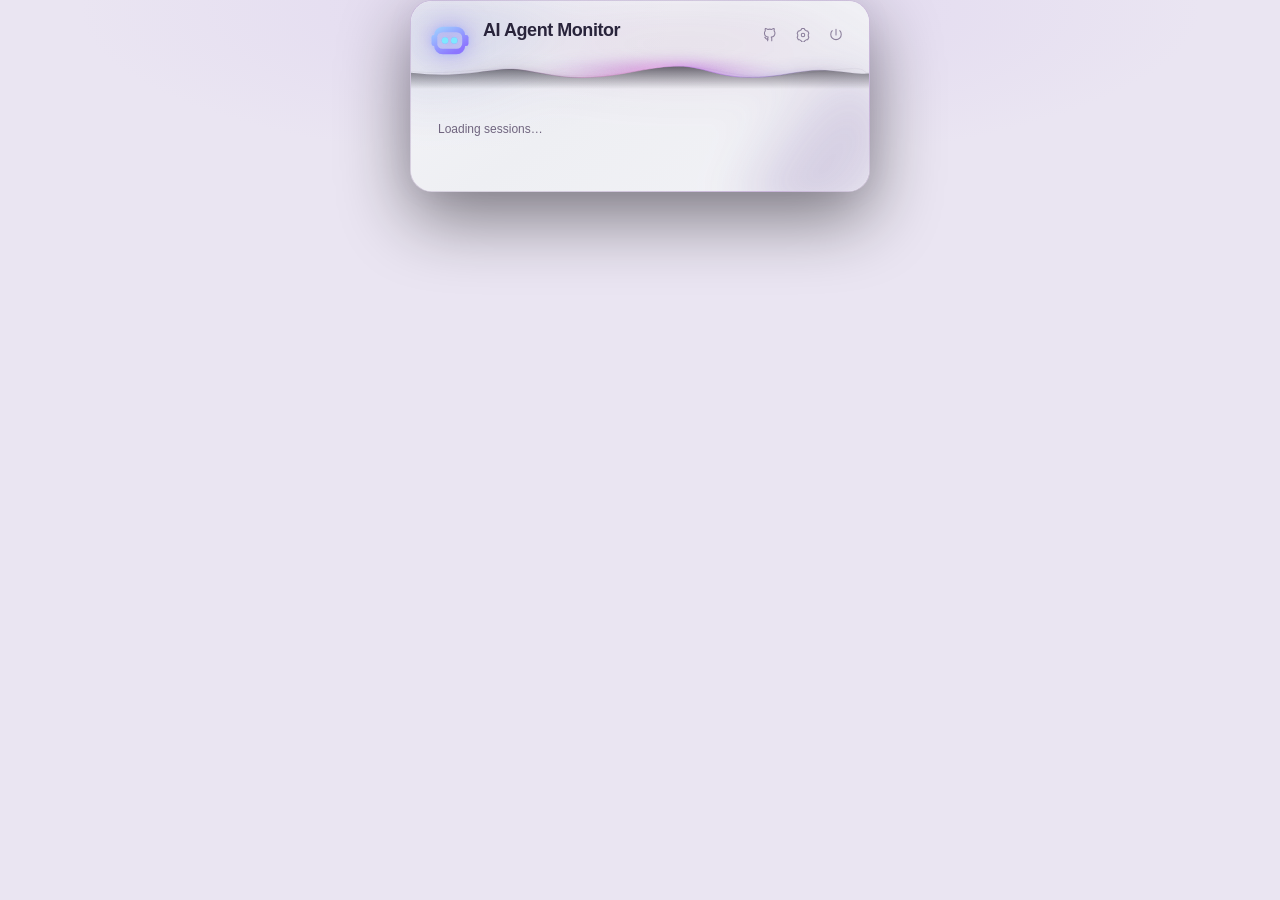
==== commit 2907ade1: "Add ngrok and Tuna access and refine monitor interactions" ====
--- a/src/web/index.html
+++ b/src/web/index.html
@@ -1,9 +1,9 @@
 <!doctype html>
 <html lang="en"><head><meta charset="utf-8"><meta name="viewport" content="width=device-width,initial-scale=1">
 <meta http-equiv="Content-Security-Policy" content="default-src 'none'; script-src 'self' 'unsafe-inline'; style-src 'self' 'unsafe-inline'; img-src data:; connect-src 'none'; base-uri 'none'; form-action 'none'">
-<title>AI Agent Monitor</title><link rel="stylesheet" href="monitor.css?v=20261114-address-layout"></head>
-<body><div id="aam-ui-preview"></div><template id="aam-shell"><div class="aam-menu"><div class="aam-backdrop" aria-hidden="true"><svg class="aam-mesh" viewBox="0 0 460 1000" preserveAspectRatio="none" aria-hidden="true"><defs><filter id="aam-mesh-soft-0" x="-60%" y="-30%" width="220%" height="160%"><feGaussianBlur stdDeviation="25"/></filter><filter id="aam-mesh-inner-0" x="-70%" y="-30%" width="240%" height="160%"><feGaussianBlur stdDeviation="13"/></filter><filter id="aam-mesh-grain-0"><feTurbulence type="fractalNoise" baseFrequency=".72" numOctaves="2" stitchTiles="stitch"/><feColorMatrix type="saturate" values="0"/></filter><g id="aam-mesh-art-0"><g filter="url(#aam-mesh-soft-0)"><ellipse cx="33" cy="22" rx="108" ry="64" fill="#6374b6" opacity=".19"/><ellipse cx="270" cy="40" rx="142" ry="32" fill="#9c469b" opacity=".15"/><path d="M460 94 C358 174 352 248 408 341 S433 490 338 575 S353 722 460 776" fill="none" stroke="#633c99" stroke-width="87" opacity=".33"/><path d="M-20 380 C88 439 37 564 127 625 S174 748 99 835 S74 941 205 1015" fill="none" stroke="#6450a4" stroke-width="74" opacity=".24"/><ellipse cx="363" cy="645" rx="88" ry="58" fill="#6b36a7" opacity=".24"/><ellipse cx="95" cy="924" rx="153" ry="71" fill="#62408f" opacity=".12"/></g><g filter="url(#aam-mesh-inner-0)"><path d="M482 391 C347 436 428 493 342 566 S368 684 471 710" fill="none" stroke="#8950b9" stroke-width="28" opacity=".22"/><path d="M-25 727 C77 693 142 764 92 824 S105 932 181 966" fill="none" stroke="#7b62bd" stroke-width="25" opacity=".17"/></g></g></defs><g class="aam-mesh-tiles"><use href="#aam-mesh-art-0"/></g><rect width="460" height="1000" filter="url(#aam-mesh-grain-0)" opacity=".018"/></svg></div><div class="aam-list"><header class="aam-brand"><span class="aam-brand-robot" role="img" aria-label="AI Agent Monitor robot"></span><div class="aam-brand-copy"><div class="aam-brand-title"><h1>AI Agent Monitor</h1><span class="aam-version"></span></div><p class="aam-overview" aria-label="Session statuses"></p></div><div class="aam-tools"><button type="button" class="aam-icon-button" data-command="settings" aria-label="Settings"></button><button type="button" class="aam-icon-button" data-command="quit" aria-label="Quit"></button></div><svg class="aam-wave" viewBox="0 0 460 60" preserveAspectRatio="none" aria-hidden="true"><defs><linearGradient id="aam-wave-0" x1="0" y1="0" x2="1" y2="0"><stop stop-color="#39304f" stop-opacity="0"/><stop offset=".21" stop-color="#63416f" stop-opacity=".35"/><stop offset=".42" stop-color="#d682c6" stop-opacity=".85"/><stop offset=".53" stop-color="#efabeb"/><stop offset=".62" stop-color="#c579f3" stop-opacity=".9"/><stop offset=".77" stop-color="#7950c2" stop-opacity=".65"/><stop offset="1" stop-color="#39304f" stop-opacity="0"/></linearGradient><linearGradient id="aam-wave-shade-0" x1="0" y1="0" x2="0" y2="1"><stop stop-color="#0b0914" stop-opacity=".58"/><stop offset="1" stop-color="#0b0914" stop-opacity="0"/></linearGradient><radialGradient id="aam-wave-pool-0"><stop stop-color="#db7cde" stop-opacity=".65"/><stop offset=".4" stop-color="#ad48bf" stop-opacity=".30"/><stop offset="1" stop-color="#a149c9" stop-opacity="0"/></radialGradient><clipPath id="aam-wave-above-0"><path d="M0 38 C38 44 59 38 86 34 C117 28 137 47 179 44 C211 43 236 30 264 29 C292 27 303 43 337 44 C371 46 393 31 421 35 C440 37 449 40 460 39 L460 0 L0 0Z"/></clipPath></defs><path d="M0 36 C43 42 72 29 103 34 S166 47 213 38 S277 25 315 37 S387 39 425 34 S449 36 460 38" fill="none" stroke="#62517b" stroke-opacity=".07" stroke-width="1"/><g clip-path="url(#aam-wave-above-0)"><ellipse cx="252" cy="37" rx="124" ry="22" fill="url(#aam-wave-pool-0)" style="filter:blur(7px)"/><path d="M0 38 C38 44 59 38 86 34 C117 28 137 47 179 44 C211 43 236 30 264 29 C292 27 303 43 337 44 C371 46 393 31 421 35 C440 37 449 40 460 39" fill="none" stroke="url(#aam-wave-0)" stroke-width="18" opacity=".18" style="filter:blur(8px)"/><path d="M0 38 C38 44 59 38 86 34 C117 28 137 47 179 44 C211 43 236 30 264 29 C292 27 303 43 337 44 C371 46 393 31 421 35 C440 37 449 40 460 39" fill="none" stroke="url(#aam-wave-0)" stroke-width="5" opacity=".26" style="filter:blur(3px)"/></g><path d="M0 38 C38 44 59 38 86 34 C117 28 137 47 179 44 C211 43 236 30 264 29 C292 27 303 43 337 44 C371 46 393 31 421 35 C440 37 449 40 460 39 L460 60 L0 60Z" fill="url(#aam-wave-shade-0)"/><path d="M0 38 C38 44 59 38 86 34 C117 28 137 47 179 44 C211 43 236 30 264 29 C292 27 303 43 337 44 C371 46 393 31 421 35 C440 37 449 40 460 39" fill="none" stroke="url(#aam-wave-0)" stroke-width=".65"/></svg></header><p class="aam-status-note" role="status" hidden></p><div class="aam-session-groups"></div><p class="aam-filter-empty" role="status" hidden>No open sessions</p></div><footer class="aam-footer"><p class="aam-filter-status" role="status" hidden></p><div class="aam-usage-windows"></div></footer></div>
-</template><script src="settings.js?v=20261114-address-layout"></script><script src="monitor.js?v=20261114-address-layout"></script><script>
+<title>AI Agent Monitor</title><link rel="stylesheet" href="monitor.css?v=20261115-compact-web-footer"></head>
+<body><div id="aam-ui-preview"></div><template id="aam-shell"><div class="aam-menu"><div class="aam-backdrop" aria-hidden="true"><svg class="aam-mesh" viewBox="0 0 460 1000" preserveAspectRatio="none" aria-hidden="true"><defs><filter id="aam-mesh-soft-0" x="-60%" y="-30%" width="220%" height="160%"><feGaussianBlur stdDeviation="25"/></filter><filter id="aam-mesh-inner-0" x="-70%" y="-30%" width="240%" height="160%"><feGaussianBlur stdDeviation="13"/></filter><filter id="aam-mesh-grain-0"><feTurbulence type="fractalNoise" baseFrequency=".72" numOctaves="2" stitchTiles="stitch"/><feColorMatrix type="saturate" values="0"/></filter><g id="aam-mesh-art-0"><g filter="url(#aam-mesh-soft-0)"><ellipse cx="33" cy="22" rx="108" ry="64" fill="#6374b6" opacity=".19"/><ellipse cx="270" cy="40" rx="142" ry="32" fill="#9c469b" opacity=".15"/><path d="M460 94 C358 174 352 248 408 341 S433 490 338 575 S353 722 460 776" fill="none" stroke="#633c99" stroke-width="87" opacity=".33"/><path d="M-20 380 C88 439 37 564 127 625 S174 748 99 835 S74 941 205 1015" fill="none" stroke="#6450a4" stroke-width="74" opacity=".24"/><ellipse cx="363" cy="645" rx="88" ry="58" fill="#6b36a7" opacity=".24"/><ellipse cx="95" cy="924" rx="153" ry="71" fill="#62408f" opacity=".12"/></g><g filter="url(#aam-mesh-inner-0)"><path d="M482 391 C347 436 428 493 342 566 S368 684 471 710" fill="none" stroke="#8950b9" stroke-width="28" opacity=".22"/><path d="M-25 727 C77 693 142 764 92 824 S105 932 181 966" fill="none" stroke="#7b62bd" stroke-width="25" opacity=".17"/></g></g></defs><g class="aam-mesh-tiles"><use href="#aam-mesh-art-0"/></g><rect width="460" height="1000" filter="url(#aam-mesh-grain-0)" opacity=".018"/></svg></div><div class="aam-list"><header class="aam-brand"><span class="aam-brand-robot" role="img" aria-label="AI Agent Monitor robot"></span><div class="aam-brand-copy"><div class="aam-brand-title"><h1>AI Agent Monitor</h1><span class="aam-version"></span></div><p class="aam-overview" aria-label="Session statuses"></p></div><div class="aam-tools"><button type="button" class="aam-icon-button" data-command="github" aria-label="Open project on GitHub" title="Open project on GitHub"></button><button type="button" class="aam-icon-button" data-command="settings" aria-label="Settings"></button><button type="button" class="aam-icon-button" data-command="quit" aria-label="Quit"></button></div><svg class="aam-wave" viewBox="0 0 460 60" preserveAspectRatio="none" aria-hidden="true"><defs><linearGradient id="aam-wave-0" x1="0" y1="0" x2="1" y2="0"><stop stop-color="#39304f" stop-opacity="0"/><stop offset=".21" stop-color="#63416f" stop-opacity=".35"/><stop offset=".42" stop-color="#d682c6" stop-opacity=".85"/><stop offset=".53" stop-color="#efabeb"/><stop offset=".62" stop-color="#c579f3" stop-opacity=".9"/><stop offset=".77" stop-color="#7950c2" stop-opacity=".65"/><stop offset="1" stop-color="#39304f" stop-opacity="0"/></linearGradient><linearGradient id="aam-wave-shade-0" x1="0" y1="0" x2="0" y2="1"><stop stop-color="#0b0914" stop-opacity=".58"/><stop offset="1" stop-color="#0b0914" stop-opacity="0"/></linearGradient><radialGradient id="aam-wave-pool-0"><stop stop-color="#db7cde" stop-opacity=".65"/><stop offset=".4" stop-color="#ad48bf" stop-opacity=".30"/><stop offset="1" stop-color="#a149c9" stop-opacity="0"/></radialGradient><clipPath id="aam-wave-above-0"><path d="M0 38 C38 44 59 38 86 34 C117 28 137 47 179 44 C211 43 236 30 264 29 C292 27 303 43 337 44 C371 46 393 31 421 35 C440 37 449 40 460 39 L460 0 L0 0Z"/></clipPath></defs><path d="M0 36 C43 42 72 29 103 34 S166 47 213 38 S277 25 315 37 S387 39 425 34 S449 36 460 38" fill="none" stroke="#62517b" stroke-opacity=".07" stroke-width="1"/><g clip-path="url(#aam-wave-above-0)"><ellipse cx="252" cy="37" rx="124" ry="22" fill="url(#aam-wave-pool-0)" style="filter:blur(7px)"/><path d="M0 38 C38 44 59 38 86 34 C117 28 137 47 179 44 C211 43 236 30 264 29 C292 27 303 43 337 44 C371 46 393 31 421 35 C440 37 449 40 460 39" fill="none" stroke="url(#aam-wave-0)" stroke-width="18" opacity=".18" style="filter:blur(8px)"/><path d="M0 38 C38 44 59 38 86 34 C117 28 137 47 179 44 C211 43 236 30 264 29 C292 27 303 43 337 44 C371 46 393 31 421 35 C440 37 449 40 460 39" fill="none" stroke="url(#aam-wave-0)" stroke-width="5" opacity=".26" style="filter:blur(3px)"/></g><path d="M0 38 C38 44 59 38 86 34 C117 28 137 47 179 44 C211 43 236 30 264 29 C292 27 303 43 337 44 C371 46 393 31 421 35 C440 37 449 40 460 39 L460 60 L0 60Z" fill="url(#aam-wave-shade-0)"/><path d="M0 38 C38 44 59 38 86 34 C117 28 137 47 179 44 C211 43 236 30 264 29 C292 27 303 43 337 44 C371 46 393 31 421 35 C440 37 449 40 460 39" fill="none" stroke="url(#aam-wave-0)" stroke-width=".65"/></svg></header><p class="aam-status-note" role="status" hidden></p><div class="aam-session-groups"></div><p class="aam-filter-empty" role="status" hidden>No open sessions</p></div><footer class="aam-footer"><p class="aam-filter-status" role="status" hidden></p><div class="aam-usage-windows"></div></footer></div>
+</template><script src="settings.js?v=20261115-compact-web-footer"></script><script src="monitor.js?v=20261115-compact-web-footer"></script><script>
 (() => {
  const send=message=>{
   if(window.parent!==window)window.parent.postMessage({channel:'aam-monitor',message},'*');
--- a/src/web/monitor.css
+++ b/src/web/monitor.css
@@ -122,8 +122,8 @@
   #aam-ui-preview .aam-session.is-expanded > .aam-row .aam-toggle .aam-icon { transform: rotate(90deg); }
   #aam-ui-preview .aam-detail { display: grid; grid-template-rows: 0fr; transition: grid-template-rows .18s ease; }
   #aam-ui-preview .aam-session.is-expanded > .aam-detail { grid-template-rows: 1fr; }
-  #aam-ui-preview .aam-clip { overflow: hidden; min-height: 0; visibility: hidden; }
-  #aam-ui-preview .aam-session.is-expanded > .aam-detail > .aam-clip { visibility: visible; }
+  #aam-ui-preview .aam-clip { overflow: hidden; min-height: 0; visibility: hidden; transition: visibility 0s linear .18s; }
+  #aam-ui-preview .aam-session.is-expanded > .aam-detail > .aam-clip { visibility: visible; transition-delay: 0s; }
   #aam-ui-preview .aam-detail-content { position: relative; padding: 2px calc(var(--aam-inset) - 6px) 12px calc(var(--aam-inset) + 23px); }
   #aam-ui-preview .aam-session { position: relative; }
   #aam-ui-preview .aam-session.is-expanded::before { content: ""; position: absolute; left: calc(var(--aam-inset) + 5px); top: calc(var(--aam-header-height, var(--aam-row)) * .5 + 5.8px); bottom: 12px; width: 1px; background: var(--aam-line); mask-image: var(--aam-thread-mask, none); pointer-events: none; }
@@ -524,7 +524,7 @@
 #aam-ui-preview { --aam-session-body:url("[data-uri]"); }
 
 /* One glass hover surface for every enabled interactive control. */
-#aam-ui-preview .aam-product :is(button:not(.aam-open):enabled, a[href]):hover,
+#aam-ui-preview .aam-product :is(button:not(.aam-open):enabled, a[href]:not(.aam-web-link-url)):hover,
 #aam-ui-preview .aam-answer:has(input:enabled):hover .aam-answer-text {
   background: var(--aam-hover-surface);
   box-shadow: var(--aam-hover-shadow);
@@ -738,11 +738,11 @@
 #aam-ui-preview .aam-web-addresses label { display:flex; align-items:center; gap:7px; height:28px; font-size:12px; cursor:pointer; }
 #aam-ui-preview .aam-web-addresses span { overflow-wrap:anywhere; }
 #aam-ui-preview .aam-web-addresses input[type=radio] { width:13px; height:13px; flex:0 0 13px; margin:0; padding:0; accent-color:#9382e2; }
-#aam-ui-preview .aam-web-pairing { display:grid; grid-template-columns:minmax(0,200px) minmax(0,1fr); gap:16px; min-height:226px; }
+#aam-ui-preview .aam-web-pairing { display:grid; grid-template-columns:minmax(0,200px) minmax(0,1fr); gap:16px; min-height:0; }
 #aam-ui-preview .aam-web-qr { display:block; width:100%; max-width:200px; aspect-ratio:1; background:white; border-radius:10px; shape-rendering:crispEdges; }
 #aam-ui-preview .aam-web-countdown { display:flex; align-items:center; gap:6px; margin-top:10px; font-size:11px; color:var(--aam-secondary); }
 #aam-ui-preview .aam-web-countdown progress { min-width:0; flex:1; width:100%; height:10px; accent-color:#a18ae8; }
-#aam-ui-preview .aam-web-countdown span { white-space:nowrap; min-width:42px; }
+#aam-ui-preview .aam-web-countdown > [data-web-remaining] { white-space:nowrap; min-width:42px; }
 #aam-ui-preview .aam-web-instructions p { margin:0 0 12px; font-size:12px; color:var(--aam-secondary); line-height:1.45; }
 #aam-ui-preview .aam-web-instructions .aam-action { display:flex; width:100%; margin-top:6px; }
 #aam-ui-preview .aam-settings-screen input:disabled { opacity:.45; cursor:default; }
@@ -759,3 +759,64 @@
 /* All connection addresses participate in the settings document's natural height. */
 #aam-ui-preview .aam-web-addresses { height:auto; overflow:visible; }
 #aam-ui-preview .aam-web-title + .aam-settings-intro { margin-bottom:12px; }
+
+/* The light header uses a soft lavender wash rather than the dark wave's shadow. */
+#aam-ui-preview[data-theme="light"] .aam-wave #aam-wave-shade-0 stop:first-child { stop-color:#9985b8; stop-opacity:.07; }
+#aam-ui-preview[data-theme="light"] .aam-wave #aam-wave-pool-0 stop:first-child { stop-color:#c7afe0; stop-opacity:.20; }
+#aam-ui-preview[data-theme="light"] .aam-wave #aam-wave-pool-0 stop:nth-child(2) { stop-color:#c7afe0; stop-opacity:.08; }
+#aam-ui-preview[data-theme="light"] .aam-wave > g > path { opacity:.12; }
+#aam-ui-preview[data-theme="light"] .aam-wave > path:last-child { opacity:.5; }
+#aam-ui-preview[data-theme="light"] .aam-menu { box-shadow:0 16px 45px #51426b20,inset 0 0 0 1px #ffffff70; }
+
+/* Crisp header artwork and white status ink in light appearance. */
+#aam-ui-preview[data-theme="light"] .aam-brand-robot { filter:none; }
+#aam-ui-preview[data-theme="light"] .aam-brand-robot::before { background:linear-gradient(150deg,#6599e8,#7d5fe2 75%); }
+#aam-ui-preview[data-theme="light"] .aam-brand-robot::after { background:#247ea8; filter:none; }
+#aam-ui-preview[data-theme="light"] .aam-state svg .aam-cutout { fill:white; }
+#aam-ui-preview[data-theme="light"] .aam-request-mark svg > :not(circle) { stroke:white; }
+
+/* Keep quota capsules at their default popup width when the host grows. */
+#aam-ui-preview .aam-usage-windows { width:100%; max-width:428px; margin-inline:auto; }
+
+#aam-ui-preview :is(.aam-ngrok-heading,.aam-tuna-heading) {display:flex;align-items:center;gap:6px;min-height:28px;color:var(--aam-text);}
+#aam-ui-preview :is(.aam-ngrok-status,.aam-tuna-status) {color:var(--aam-secondary);}
+#aam-ui-preview .aam-product :is(.aam-ngrok-disclosure,.aam-tuna-disclosure) {flex:0 0 28px;width:28px;height:28px;min-height:28px;display:grid;place-items:center;padding:0;border:0;border-radius:50%;background:transparent;color:var(--aam-secondary);font:inherit;}
+#aam-ui-preview .aam-product :is(.aam-ngrok-disclosure,.aam-tuna-disclosure):hover {background:var(--aam-hover-surface);box-shadow:var(--aam-hover-shadow);color:var(--aam-text);}
+#aam-ui-preview :is(.aam-ngrok-section,.aam-tuna-section) {margin:12px 0;}
+#aam-ui-preview :is(.aam-ngrok-token,.aam-tuna-token) {margin:12px 0;}
+#aam-ui-preview :is(.aam-ngrok-token-label,.aam-tuna-token-label) {display:flex;align-items:center;justify-content:space-between;gap:8px;margin-bottom:8px;}
+#aam-ui-preview :is(.aam-ngrok-token-row,.aam-tuna-token-row) {display:flex;align-items:center;gap:8px;}
+#aam-ui-preview :is(.aam-ngrok-token-row,.aam-tuna-token-row) input {flex:1;min-width:0;padding:8px 12px;border:1px solid var(--aam-line);border-radius:12px;background:light-dark(#ffffff70,#282231);color:inherit;font:inherit;}
+#aam-ui-preview :is(.aam-ngrok-token,.aam-tuna-token) :is(.aam-ngrok-storage,.aam-tuna-storage) {display:block;margin-top:8px;color:var(--aam-secondary);font-size:11px;}
+#aam-ui-preview :is(.aam-ngrok-dashboard,.aam-tuna-dashboard) {display:flex;align-items:center;justify-content:center;gap:4px;flex:0 0 56px;width:56px;min-width:56px;padding:6px;align-self:center;}
+#aam-ui-preview :is(.aam-ngrok-dashboard,.aam-tuna-dashboard) .aam-icon {width:16px;height:16px;flex:0 0 16px;}
+#aam-ui-preview :is(.aam-ngrok-saved,.aam-tuna-saved) {display:flex;align-items:center;flex-wrap:wrap;gap:8px;margin:12px 0;}
+#aam-ui-preview :is(.aam-ngrok-storage-status,.aam-tuna-storage-status) {color:var(--aam-secondary);}
+
+#aam-ui-preview :is(#aam-ngrok-details,#aam-tuna-details) {position:relative;padding-left:14px;}
+#aam-ui-preview :is(#aam-ngrok-details,#aam-tuna-details)::before {content:"";position:absolute;left:0;top:0;bottom:0;width:1px;background:linear-gradient(to bottom,light-dark(#6d5a9f55,#a3a3e65c) 0%,light-dark(#6d5a9f2e,#8b7fbd2e) 45%,#8b7fbd0d 75%,transparent 100%);pointer-events:none;}
+
+#aam-ui-preview .aam-tuna-dashboard {flex-basis:56px;width:56px;min-width:56px;}
+
+/* Preview connection methods: select the route independently of its settings disclosure. */
+#aam-ui-preview .aam-web-addresses .aam-web-route { display:flex;align-items:center;gap:6px;min-height:34px; }
+#aam-ui-preview .aam-web-addresses .aam-web-route label { gap:9px;height:34px;min-width:0; }
+#aam-ui-preview .aam-web-addresses .aam-web-route small { margin-left:auto; }
+#aam-ui-preview .aam-web-addresses :is(.aam-ngrok-section,.aam-tuna-section) { margin:0; }
+#aam-ui-preview .aam-web-route label:has(input:disabled) { cursor:default; }
+#aam-ui-preview .aam-web-route input:disabled { opacity:1; }
+
+#aam-ui-preview .aam-web-link-panel {border-top:1px solid var(--aam-line);padding-top:8px;margin:10px 0 12px;display:grid;gap:2px;}
+#aam-ui-preview .aam-web-link-row {display:grid;grid-template-columns:minmax(0,1fr) 28px;align-items:center;gap:8px;min-width:0;min-height:28px;font-size:12px;}
+#aam-ui-preview .aam-web-link-url {flex:1;min-width:0;overflow:hidden;text-overflow:ellipsis;white-space:nowrap;color:var(--aam-secondary);}
+#aam-ui-preview .aam-web-link-panel .aam-web-countdown {display:grid;grid-template-columns:minmax(0,1fr) 42px 28px;align-items:center;gap:8px;margin:0;min-height:28px;}
+
+#aam-ui-preview a.aam-web-link-url {color:var(--aam-key-focus);text-decoration:underline;text-underline-offset:2px;cursor:pointer;background:transparent;box-shadow:none;}
+#aam-ui-preview a.aam-web-link-url:focus-visible {outline:2px solid var(--aam-key-focus);outline-offset:3px;border-radius:4px;}
+
+
+#aam-ui-preview .aam-web-link-icon .aam-icon {display:block;width:14px;height:14px;min-width:0;line-height:0;}
+
+#aam-ui-preview .aam-web-footer {margin-top:8px;}
+#aam-ui-preview .aam-web-footer .aam-settings-help {margin:0 0 4px;line-height:1.35;}
+#aam-ui-preview .aam-web-footer small {display:block;line-height:1.35;}
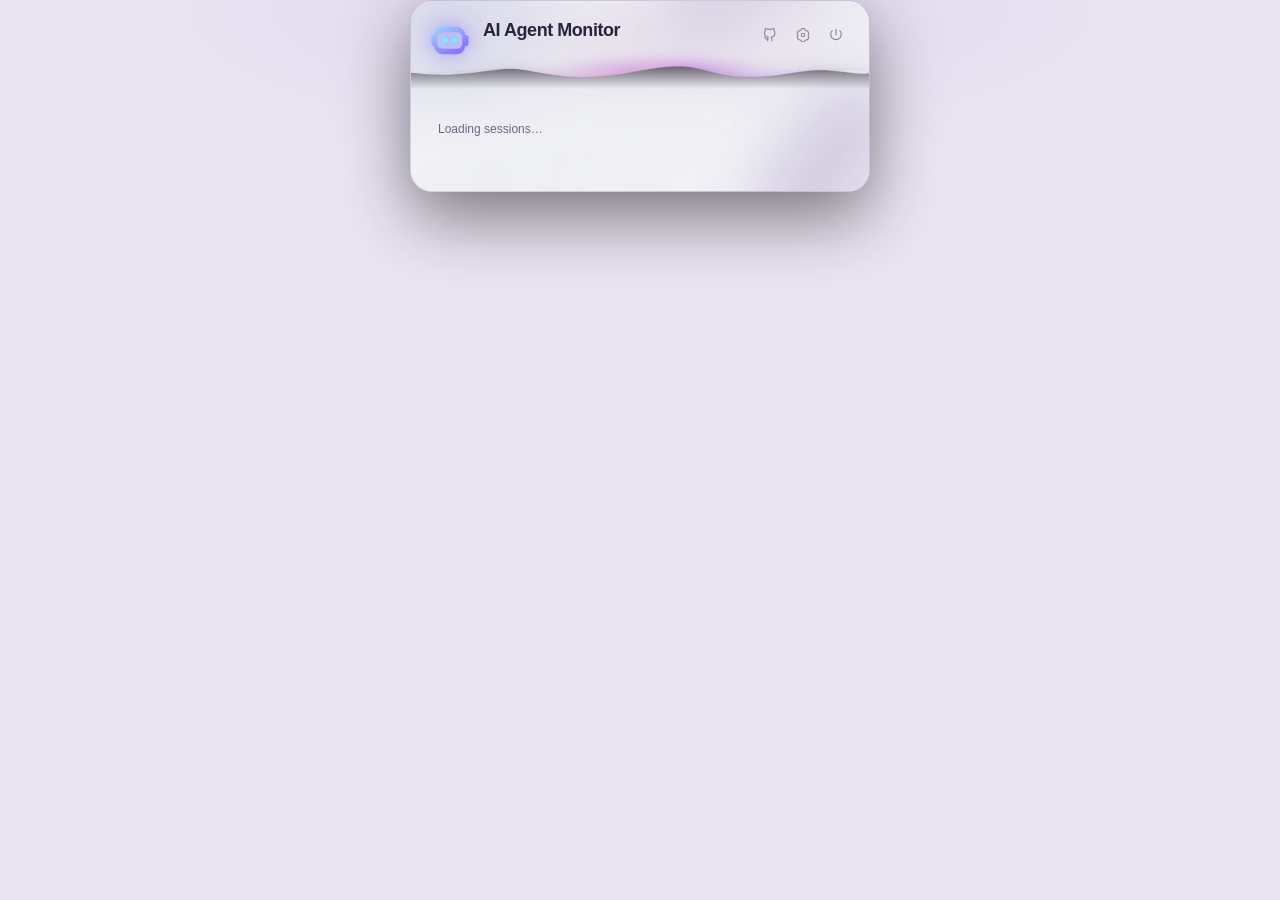
==== commit 2bcd2fa1: "Refine monitor UI and add detachable windows and usage reset details Preserve native controls during" ====
--- a/src/web/index.html
+++ b/src/web/index.html
@@ -1,9 +1,9 @@
 <!doctype html>
 <html lang="en"><head><meta charset="utf-8"><meta name="viewport" content="width=device-width,initial-scale=1">
 <meta http-equiv="Content-Security-Policy" content="default-src 'none'; script-src 'self' 'unsafe-inline'; style-src 'self' 'unsafe-inline'; img-src data:; connect-src 'none'; base-uri 'none'; form-action 'none'">
-<title>AI Agent Monitor</title><link rel="stylesheet" href="monitor.css?v=20261115-compact-web-footer"></head>
-<body><div id="aam-ui-preview"></div><template id="aam-shell"><div class="aam-menu"><div class="aam-backdrop" aria-hidden="true"><svg class="aam-mesh" viewBox="0 0 460 1000" preserveAspectRatio="none" aria-hidden="true"><defs><filter id="aam-mesh-soft-0" x="-60%" y="-30%" width="220%" height="160%"><feGaussianBlur stdDeviation="25"/></filter><filter id="aam-mesh-inner-0" x="-70%" y="-30%" width="240%" height="160%"><feGaussianBlur stdDeviation="13"/></filter><filter id="aam-mesh-grain-0"><feTurbulence type="fractalNoise" baseFrequency=".72" numOctaves="2" stitchTiles="stitch"/><feColorMatrix type="saturate" values="0"/></filter><g id="aam-mesh-art-0"><g filter="url(#aam-mesh-soft-0)"><ellipse cx="33" cy="22" rx="108" ry="64" fill="#6374b6" opacity=".19"/><ellipse cx="270" cy="40" rx="142" ry="32" fill="#9c469b" opacity=".15"/><path d="M460 94 C358 174 352 248 408 341 S433 490 338 575 S353 722 460 776" fill="none" stroke="#633c99" stroke-width="87" opacity=".33"/><path d="M-20 380 C88 439 37 564 127 625 S174 748 99 835 S74 941 205 1015" fill="none" stroke="#6450a4" stroke-width="74" opacity=".24"/><ellipse cx="363" cy="645" rx="88" ry="58" fill="#6b36a7" opacity=".24"/><ellipse cx="95" cy="924" rx="153" ry="71" fill="#62408f" opacity=".12"/></g><g filter="url(#aam-mesh-inner-0)"><path d="M482 391 C347 436 428 493 342 566 S368 684 471 710" fill="none" stroke="#8950b9" stroke-width="28" opacity=".22"/><path d="M-25 727 C77 693 142 764 92 824 S105 932 181 966" fill="none" stroke="#7b62bd" stroke-width="25" opacity=".17"/></g></g></defs><g class="aam-mesh-tiles"><use href="#aam-mesh-art-0"/></g><rect width="460" height="1000" filter="url(#aam-mesh-grain-0)" opacity=".018"/></svg></div><div class="aam-list"><header class="aam-brand"><span class="aam-brand-robot" role="img" aria-label="AI Agent Monitor robot"></span><div class="aam-brand-copy"><div class="aam-brand-title"><h1>AI Agent Monitor</h1><span class="aam-version"></span></div><p class="aam-overview" aria-label="Session statuses"></p></div><div class="aam-tools"><button type="button" class="aam-icon-button" data-command="github" aria-label="Open project on GitHub" title="Open project on GitHub"></button><button type="button" class="aam-icon-button" data-command="settings" aria-label="Settings"></button><button type="button" class="aam-icon-button" data-command="quit" aria-label="Quit"></button></div><svg class="aam-wave" viewBox="0 0 460 60" preserveAspectRatio="none" aria-hidden="true"><defs><linearGradient id="aam-wave-0" x1="0" y1="0" x2="1" y2="0"><stop stop-color="#39304f" stop-opacity="0"/><stop offset=".21" stop-color="#63416f" stop-opacity=".35"/><stop offset=".42" stop-color="#d682c6" stop-opacity=".85"/><stop offset=".53" stop-color="#efabeb"/><stop offset=".62" stop-color="#c579f3" stop-opacity=".9"/><stop offset=".77" stop-color="#7950c2" stop-opacity=".65"/><stop offset="1" stop-color="#39304f" stop-opacity="0"/></linearGradient><linearGradient id="aam-wave-shade-0" x1="0" y1="0" x2="0" y2="1"><stop stop-color="#0b0914" stop-opacity=".58"/><stop offset="1" stop-color="#0b0914" stop-opacity="0"/></linearGradient><radialGradient id="aam-wave-pool-0"><stop stop-color="#db7cde" stop-opacity=".65"/><stop offset=".4" stop-color="#ad48bf" stop-opacity=".30"/><stop offset="1" stop-color="#a149c9" stop-opacity="0"/></radialGradient><clipPath id="aam-wave-above-0"><path d="M0 38 C38 44 59 38 86 34 C117 28 137 47 179 44 C211 43 236 30 264 29 C292 27 303 43 337 44 C371 46 393 31 421 35 C440 37 449 40 460 39 L460 0 L0 0Z"/></clipPath></defs><path d="M0 36 C43 42 72 29 103 34 S166 47 213 38 S277 25 315 37 S387 39 425 34 S449 36 460 38" fill="none" stroke="#62517b" stroke-opacity=".07" stroke-width="1"/><g clip-path="url(#aam-wave-above-0)"><ellipse cx="252" cy="37" rx="124" ry="22" fill="url(#aam-wave-pool-0)" style="filter:blur(7px)"/><path d="M0 38 C38 44 59 38 86 34 C117 28 137 47 179 44 C211 43 236 30 264 29 C292 27 303 43 337 44 C371 46 393 31 421 35 C440 37 449 40 460 39" fill="none" stroke="url(#aam-wave-0)" stroke-width="18" opacity=".18" style="filter:blur(8px)"/><path d="M0 38 C38 44 59 38 86 34 C117 28 137 47 179 44 C211 43 236 30 264 29 C292 27 303 43 337 44 C371 46 393 31 421 35 C440 37 449 40 460 39" fill="none" stroke="url(#aam-wave-0)" stroke-width="5" opacity=".26" style="filter:blur(3px)"/></g><path d="M0 38 C38 44 59 38 86 34 C117 28 137 47 179 44 C211 43 236 30 264 29 C292 27 303 43 337 44 C371 46 393 31 421 35 C440 37 449 40 460 39 L460 60 L0 60Z" fill="url(#aam-wave-shade-0)"/><path d="M0 38 C38 44 59 38 86 34 C117 28 137 47 179 44 C211 43 236 30 264 29 C292 27 303 43 337 44 C371 46 393 31 421 35 C440 37 449 40 460 39" fill="none" stroke="url(#aam-wave-0)" stroke-width=".65"/></svg></header><p class="aam-status-note" role="status" hidden></p><div class="aam-session-groups"></div><p class="aam-filter-empty" role="status" hidden>No open sessions</p></div><footer class="aam-footer"><p class="aam-filter-status" role="status" hidden></p><div class="aam-usage-windows"></div></footer></div>
-</template><script src="settings.js?v=20261115-compact-web-footer"></script><script src="monitor.js?v=20261115-compact-web-footer"></script><script>
+<title>AI Agent Monitor</title><link rel="stylesheet" href="monitor.css?v=20261118-scrolling-pin"></head>
+<body><div id="aam-ui-preview"></div><template id="aam-shell"><div class="aam-menu"><div class="aam-backdrop" aria-hidden="true"><svg class="aam-mesh" viewBox="0 0 460 1000" preserveAspectRatio="none" aria-hidden="true"><defs><filter id="aam-mesh-soft-0" x="-60%" y="-30%" width="220%" height="160%"><feGaussianBlur stdDeviation="25"/></filter><filter id="aam-mesh-inner-0" x="-70%" y="-30%" width="240%" height="160%"><feGaussianBlur stdDeviation="13"/></filter><filter id="aam-mesh-grain-0"><feTurbulence type="fractalNoise" baseFrequency=".72" numOctaves="2" stitchTiles="stitch"/><feColorMatrix type="saturate" values="0"/></filter><g id="aam-mesh-art-0"><g filter="url(#aam-mesh-soft-0)"><ellipse cx="33" cy="22" rx="108" ry="64" fill="#6374b6" opacity=".19"/><ellipse cx="270" cy="40" rx="142" ry="32" fill="#9c469b" opacity=".15"/><path d="M460 94 C358 174 352 248 408 341 S433 490 338 575 S353 722 460 776" fill="none" stroke="#633c99" stroke-width="87" opacity=".33"/><path d="M-20 380 C88 439 37 564 127 625 S174 748 99 835 S74 941 205 1015" fill="none" stroke="#6450a4" stroke-width="74" opacity=".24"/><ellipse cx="363" cy="645" rx="88" ry="58" fill="#6b36a7" opacity=".24"/><ellipse cx="95" cy="924" rx="153" ry="71" fill="#62408f" opacity=".12"/></g><g filter="url(#aam-mesh-inner-0)"><path d="M482 391 C347 436 428 493 342 566 S368 684 471 710" fill="none" stroke="#8950b9" stroke-width="28" opacity=".22"/><path d="M-25 727 C77 693 142 764 92 824 S105 932 181 966" fill="none" stroke="#7b62bd" stroke-width="25" opacity=".17"/></g></g></defs><g class="aam-mesh-tiles"><use href="#aam-mesh-art-0"/></g><rect width="460" height="1000" filter="url(#aam-mesh-grain-0)" opacity=".018"/></svg></div><div class="aam-list"><header class="aam-brand"><span class="aam-brand-robot" role="img" aria-label="AI Agent Monitor robot"></span><div class="aam-brand-copy"><div class="aam-brand-title"><h1>AI Agent Monitor</h1><span class="aam-release-meta"><span class="aam-version"></span><a class="aam-update-link" hidden></a></span></div><p class="aam-overview" aria-label="Session statuses"></p></div><div class="aam-tools"><button type="button" class="aam-icon-button" data-command="github" aria-label="Open project on GitHub" title="Open project on GitHub"></button><button type="button" class="aam-icon-button" data-command="settings" aria-label="Settings"></button><button type="button" class="aam-icon-button" data-command="quit" aria-label="Quit"></button></div><svg class="aam-wave" viewBox="0 0 460 60" preserveAspectRatio="none" aria-hidden="true"><defs><linearGradient id="aam-wave-0" x1="0" y1="0" x2="1" y2="0"><stop stop-color="#39304f" stop-opacity="0"/><stop offset=".21" stop-color="#63416f" stop-opacity=".35"/><stop offset=".42" stop-color="#d682c6" stop-opacity=".85"/><stop offset=".53" stop-color="#efabeb"/><stop offset=".62" stop-color="#c579f3" stop-opacity=".9"/><stop offset=".77" stop-color="#7950c2" stop-opacity=".65"/><stop offset="1" stop-color="#39304f" stop-opacity="0"/></linearGradient><linearGradient id="aam-wave-shade-0" x1="0" y1="0" x2="0" y2="1"><stop stop-color="#0b0914" stop-opacity=".58"/><stop offset="1" stop-color="#0b0914" stop-opacity="0"/></linearGradient><radialGradient id="aam-wave-pool-0"><stop stop-color="#db7cde" stop-opacity=".65"/><stop offset=".4" stop-color="#ad48bf" stop-opacity=".30"/><stop offset="1" stop-color="#a149c9" stop-opacity="0"/></radialGradient><clipPath id="aam-wave-above-0"><path d="M0 38 C38 44 59 38 86 34 C117 28 137 47 179 44 C211 43 236 30 264 29 C292 27 303 43 337 44 C371 46 393 31 421 35 C440 37 449 40 460 39 L460 0 L0 0Z"/></clipPath></defs><path d="M0 36 C43 42 72 29 103 34 S166 47 213 38 S277 25 315 37 S387 39 425 34 S449 36 460 38" fill="none" stroke="#62517b" stroke-opacity=".07" stroke-width="1"/><g clip-path="url(#aam-wave-above-0)"><ellipse cx="252" cy="37" rx="124" ry="22" fill="url(#aam-wave-pool-0)" style="filter:blur(7px)"/><path d="M0 38 C38 44 59 38 86 34 C117 28 137 47 179 44 C211 43 236 30 264 29 C292 27 303 43 337 44 C371 46 393 31 421 35 C440 37 449 40 460 39" fill="none" stroke="url(#aam-wave-0)" stroke-width="18" opacity=".18" style="filter:blur(8px)"/><path d="M0 38 C38 44 59 38 86 34 C117 28 137 47 179 44 C211 43 236 30 264 29 C292 27 303 43 337 44 C371 46 393 31 421 35 C440 37 449 40 460 39" fill="none" stroke="url(#aam-wave-0)" stroke-width="5" opacity=".26" style="filter:blur(3px)"/></g><path d="M0 38 C38 44 59 38 86 34 C117 28 137 47 179 44 C211 43 236 30 264 29 C292 27 303 43 337 44 C371 46 393 31 421 35 C440 37 449 40 460 39 L460 60 L0 60Z" fill="url(#aam-wave-shade-0)"/><path d="M0 38 C38 44 59 38 86 34 C117 28 137 47 179 44 C211 43 236 30 264 29 C292 27 303 43 337 44 C371 46 393 31 421 35 C440 37 449 40 460 39" fill="none" stroke="url(#aam-wave-0)" stroke-width=".65"/></svg></header><p class="aam-status-note" role="status" hidden></p><div class="aam-session-groups"></div><p class="aam-filter-empty" role="status" hidden>No open sessions</p></div><footer class="aam-footer"><p class="aam-filter-status" role="status" hidden></p><div class="aam-usage-windows"></div></footer></div>
+</template><script src="settings.js?v=20261118-scrolling-pin"></script><script src="monitor.js?v=20261118-scrolling-pin"></script><script>
 (() => {
  const send=message=>{
   if(window.parent!==window)window.parent.postMessage({channel:'aam-monitor',message},'*');
@@ -12,6 +12,7 @@
  window.addEventListener('message',event=>{
   if(event.source!==window.parent||event.data?.channel!=='aam-host')return;
   if(event.data.snapshot)window.aam.setSnapshot(event.data.snapshot);
+  if(typeof event.data.detached==='boolean')document.getElementById('aam-ui-preview').classList.toggle('aam-preview-detached',event.data.detached);
   if(event.data.visibility!==undefined)window.aam.visibility(event.data.visibility,event.data.focusSession);
  });
  send({type:'ready'});
--- a/src/web/monitor.css
+++ b/src/web/monitor.css
@@ -292,9 +292,7 @@
 
   #aam-ui-preview .aam-command-expand[aria-expanded="true"] .aam-icon { transform: rotate(180deg); }
   #aam-ui-preview .aam-command { padding: 9px 32px 9px 11px; border: 1px solid var(--aam-line); border-radius: 11px; background: light-dark(#ded4ec6b,#0c0919a6); font-size: 11px; line-height: 1.45; max-height: calc(2.9em + 20px); overflow: hidden; }
-  #aam-ui-preview .aam-copy-command { position: absolute; top: 6px; right: 5px; border: 0; border-radius: 6px; background: none; color: var(--aam-secondary); padding: 4px; display: flex; cursor: pointer; }
-
-  #aam-ui-preview .aam-copy-command .aam-icon { width: 13px; height: 13px; }
+
   #aam-ui-preview .aam-actions { gap: 10px; margin-top: 10px; }
   #aam-ui-preview .aam-product .aam-action { display: inline-flex; align-items: center; justify-content: center; gap: 7px; padding: 7px 16px; min-height: 32px; border-radius: 12px; font-size: 12px; font-weight: 550; border-color: #bba7f529; background: linear-gradient(135deg,light-dark(#e6ddef,#66587777),light-dark(#ded2ee,#56426c70)); cursor: pointer; }
 
@@ -342,6 +340,10 @@
     pointer-events: none; opacity: .62;
     filter: blur(14px); transform: scale(1.08); transform-origin: center top;
   }
+  #aam-ui-preview .aam-mesh-raster {
+    position:absolute; inset:0; z-index:-1; pointer-events:none; opacity:.62;
+    background-repeat:repeat-y; background-position:center top; background-size:108% auto;
+  }
   #aam-ui-preview .aam-brand-robot { filter: drop-shadow(0 0 3px #a5b8ff99) drop-shadow(0 0 12px #6550ed88); }
   #aam-ui-preview .aam-wave { bottom: -1px; height: 32px; }
   #aam-ui-preview .aam-sticky-app {
@@ -391,7 +393,7 @@
       radial-gradient(ellipse 90% 170% at 0% -10%,light-dark(#a394d32b,#8276c52e),transparent 70%) padding-box,
       radial-gradient(ellipse 70% 150% at 100% 110%,light-dark(#b18ccc12,#8b58b414),transparent 75%) padding-box,
       linear-gradient(180deg,#b5a4e607,transparent 55%) padding-box,
-      linear-gradient(110deg,light-dark(#e5deee,#28233e),light-dark(#ebe5f2,#211c30) 72%) padding-box;
+      linear-gradient(110deg,var(--aam-quota-base-start,light-dark(#e5deee,#28233e)),var(--aam-quota-base-end,light-dark(#ebe5f2,#211c30)) 72%) padding-box;
     box-shadow: none;
   }
   #aam-ui-preview .aam-usage::before {
@@ -433,7 +435,7 @@
   #aam-ui-preview .aam-session-groups { padding: 7px 11px 14px; }
   #aam-ui-preview .aam-brand { align-items: center; z-index: 3; }
   #aam-ui-preview .aam-brand-copy { flex: 1; min-width: 0; }
-  #aam-ui-preview .aam-brand-title { display: flex; align-items: baseline; gap: 8px; flex-wrap: wrap; }
+  #aam-ui-preview .aam-brand-title { display: flex; align-items: center; gap: 8px; flex-wrap: wrap; }
   #aam-ui-preview .aam-brand-title .aam-version { font-size: 9px; white-space: nowrap; }
   #aam-ui-preview .aam-brand .aam-tools { flex: 0 0 auto; gap: 5px; align-self: flex-start; margin-top: 2px; }
   #aam-ui-preview .aam-brand .aam-tools .aam-icon-button { color: var(--aam-tertiary); }
@@ -524,7 +526,7 @@
 #aam-ui-preview { --aam-session-body:url("[data-uri]"); }
 
 /* One glass hover surface for every enabled interactive control. */
-#aam-ui-preview .aam-product :is(button:not(.aam-open):enabled, a[href]:not(.aam-web-link-url)):hover,
+#aam-ui-preview .aam-product :is(button:not(.aam-open):enabled, a[href]:not(.aam-web-link-url,.aam-update-link,[data-setting-action="open-release"])):hover,
 #aam-ui-preview .aam-answer:has(input:enabled):hover .aam-answer-text {
   background: var(--aam-hover-surface);
   box-shadow: var(--aam-hover-shadow);
@@ -607,6 +609,24 @@
 #aam-ui-preview .aam-compose-input:is(:focus-visible,[data-initial-keyboard-focus]:focus) { outline:2px solid var(--aam-key-focus); outline-offset:1px; }
 #aam-ui-preview .aam-composer .aam-action { width:60px; min-height:32px; padding:4px; background:transparent; box-shadow:none; }
 
+/* Session app identity and natural-width, wrapping action/metadata blocks. */
+#aam-ui-preview .aam-meta { display:flex; flex-wrap:wrap; align-items:center; column-gap:16px; row-gap:2px; }
+#aam-ui-preview .aam-meta-line { flex:0 1 auto; max-width:100%; }
+#aam-ui-preview .aam-approval > .aam-actions > .aam-action { flex:0 1 auto; }
+#aam-ui-preview .aam-actions > .aam-action-detail { display:contents; }
+#aam-ui-preview .aam-actions > .aam-action-detail > .aam-command { order:1; flex:0 0 100%; width:100%; min-width:0; margin:0; }
+#aam-ui-preview .aam-sticky-app { display:none; }
+#aam-ui-preview .aam-group-sessions { padding-top:0; }
+#aam-ui-preview .aam-group + .aam-group { margin-top:0; border-top:1px solid var(--aam-line); }
+#aam-ui-preview .aam-open-destination { visibility:visible; }
+#aam-ui-preview .aam-open-destination > .aam-icon { display:none; }
+#aam-ui-preview .aam-open:is(:hover, :focus-visible, [data-initial-keyboard-focus]:focus) .aam-open-destination > .aam-icon { display:inline-flex; }
+/* Follow the button's actual width, including its revealed destination arrow. */
+#aam-ui-preview .aam-row::before { display:none; }
+#aam-ui-preview .aam-product .aam-open { position:relative; isolation:isolate; overflow:visible; }
+#aam-ui-preview .aam-open:is(:hover, :focus-visible, [data-initial-keyboard-focus]:focus)::before { content:""; position:absolute; inset:50% -9px auto; height:calc(var(--aam-header-height, var(--aam-row)) - 6px); transform:translateY(-50%); z-index:-1; border-radius:15px; background:var(--aam-hover-surface); box-shadow:var(--aam-hover-shadow); }
+#aam-ui-preview .aam-open:is(:focus-visible, [data-initial-keyboard-focus]:focus)::before { outline:2px solid var(--aam-key-focus); outline-offset:1px; }
+
 /* Compact application hierarchy over a neutral document base. */
 #aam-ui-preview .aam-sticky-app .aam-app-name { color: light-dark(#4d5564,#ccd2de); font-weight: 600; }
 #aam-ui-preview .aam-sticky-app .aam-app-icon { width:20px; height:20px; flex-basis:20px; margin-inline:2px; }
@@ -614,7 +634,7 @@
 #aam-ui-preview .aam-session:not([data-status="working"]):not([data-status="request"]) .aam-session-mark { color:light-dark(#708091,#94a7bb); }
 #aam-ui-preview .aam-session:not([data-status="working"]):not([data-status="request"]) .aam-session-mark::before { background:currentColor; }
 
-#aam-ui-preview[data-theme="light"] .aam-mesh { opacity:.32; }
+#aam-ui-preview[data-theme="light"] :is(.aam-mesh,.aam-mesh-raster) { opacity:.32; }
 
 #aam-ui-preview .aam-sticky-app .aam-app-icon img { width:20px; height:20px; }
 #aam-ui-preview .aam-sticky-app .aam-app-name { display:flex; align-items:center; height:20px; line-height:20px; }
@@ -820,3 +840,102 @@
 #aam-ui-preview .aam-web-footer {margin-top:8px;}
 #aam-ui-preview .aam-web-footer .aam-settings-help {margin:0 0 4px;line-height:1.35;}
 #aam-ui-preview .aam-web-footer small {display:block;line-height:1.35;}
+
+/* Release metadata is supplied by the monitor state (synthetic in the preview). */
+#aam-ui-preview .aam-release-meta {display:inline-flex;flex-direction:row;align-items:flex-start;gap:0;min-width:0;line-height:1.1;}
+#aam-ui-preview .aam-product a.aam-update-link {font-size:9px;line-height:1.1;color:var(--aam-key-focus);text-decoration:underline;text-underline-offset:2px;white-space:nowrap;background:transparent;box-shadow:none;}
+#aam-ui-preview .aam-update-link:focus-visible {outline:2px solid var(--aam-key-focus);outline-offset:2px;border-radius:3px;}
+
+#aam-ui-preview .aam-product a.aam-update-link:not([href]) {color:var(--aam-secondary);text-decoration:none;cursor:default;}
+
+#aam-ui-preview .aam-settings-version {display:flex;flex-direction:column;align-items:flex-end;justify-content:center;gap:0;font-size:9px;line-height:1.1;}
+#aam-ui-preview .aam-product .aam-settings-version a {color:var(--aam-key-focus);text-decoration:underline;background:transparent;box-shadow:none;}
+
+/* Available releases stand out from the muted installed-version caption. */
+#aam-ui-preview .aam-product :is(a.aam-update-link[href],.aam-settings-version a) {color:light-dark(#6940bd,#d4acff);font-weight:650;text-decoration-thickness:1px;}
+#aam-ui-preview .aam-product :is(a.aam-update-link[href],.aam-settings-version a)::before {content:"";display:inline-block;width:12px;height:12px;margin-right:4px;vertical-align:-2px;background:currentColor;mask:url("data:image/svg+xml,%3Csvg xmlns='http://www.w3.org/2000/svg' viewBox='0 0 24 24'%3E%3Cpath fill='black' fill-rule='evenodd' d='M13 1c1 5-3 6-3 10-2-1-3-3-3-5-3 4-4 7-3 11a8 8 0 0 0 16-2c0-5-3-10-7-14Z'/%3E%3C/svg%3E") center/contain no-repeat;}
+
+/* Adaptive composer: Send shares a short line or gets its own lower row. */
+#aam-ui-preview.aam-inset-composer .aam-composer {position:relative;display:block;}
+#aam-ui-preview.aam-inset-composer .aam-compose-input {display:block;width:100%;min-height:44px;padding:10px;line-height:16px;}
+#aam-ui-preview.aam-inset-composer .aam-composer .aam-action {position:absolute;right:8px;bottom:8px;display:grid;place-items:center;width:28px;height:28px;min-height:28px;padding:0;border-radius:50%;background:linear-gradient(145deg,#8e73fc,#5555cf);color:white;}
+#aam-ui-preview.aam-inset-composer .aam-composer .aam-action .aam-icon {width:16px;height:16px;}
+
+#aam-ui-preview.aam-inset-composer .aam-composer:not(.has-draft) .aam-action {display:none;}
+#aam-ui-preview.aam-inset-composer .aam-composer:not(.has-draft) .aam-compose-input {min-height:32px;padding:8px 10px;line-height:16px;}
+#aam-ui-preview.aam-inset-composer .aam-composer.has-draft .aam-compose-input {padding-bottom:44px;}
+
+#aam-ui-preview.aam-inset-composer .aam-composer.has-draft.is-inline .aam-compose-input {padding:14px 48px 14px 10px;}
+#aam-ui-preview.aam-inset-composer .aam-composer.is-inline .aam-action {top:50%;bottom:auto;transform:translateY(-50%);}
+
+#aam-ui-preview.aam-inset-composer .aam-command {padding-right:11px;}
+
+#aam-ui-preview.aam-inset-composer .aam-command {color:var(--aam-secondary);}
+
+#aam-ui-preview.aam-inset-composer .aam-command {font-size:10px;padding:6px 8px;}
+
+#aam-ui-preview .aam-action-detail .aam-command {padding:6px 8px;}
+
+/* Preview-only compact hover experiment; retain the original disclosure targets. */
+#aam-ui-preview.aam-preview-compact-hovers .aam-open:is(:hover,:focus-visible,[data-initial-keyboard-focus]:focus)::before {height:28px;}
+#aam-ui-preview.aam-preview-compact-hovers .aam-product :is(.aam-toggle,.aam-robot-open):is(:hover,:focus-visible,[data-initial-keyboard-focus]:focus) {position:relative;isolation:isolate;background:transparent;box-shadow:none;outline:none;}
+#aam-ui-preview.aam-preview-compact-hovers :is(.aam-toggle,.aam-robot-open):is(:hover,:focus-visible,[data-initial-keyboard-focus]:focus)::before {content:"";position:absolute;left:50%;top:50%;transform:translate(-50%,-50%);width:24px;height:24px;border-radius:50%;z-index:-1;background:var(--aam-hover-surface);box-shadow:var(--aam-hover-shadow);}
+#aam-ui-preview.aam-preview-compact-hovers :is(.aam-toggle,.aam-robot-open):is(:focus-visible,[data-initial-keyboard-focus]:focus)::before {outline:2px solid var(--aam-key-focus);outline-offset:1px;}
+
+#aam-ui-preview.aam-preview-compact-hovers .aam-actions .aam-action[data-response] {padding-inline:10px;}
+#aam-ui-preview.aam-preview-compact-hovers .aam-actions .aam-action[data-response] > .aam-icon {display:none;}
+
+/* Preview-only split approval pill: action and disclosure remain separate controls. */
+#aam-ui-preview.aam-preview-compact-hovers .aam-scope-row {gap:0;min-height:32px;border:1px solid #bba7f529;border-radius:999px;background:linear-gradient(135deg,light-dark(#e6ddef,#66587777),light-dark(#ded2ee,#56426c70));}
+#aam-ui-preview.aam-preview-compact-hovers .aam-scope-row .aam-action[data-response] {min-height:30px;padding:6px 10px;border:0;border-radius:999px 0 0 999px;background:transparent;box-shadow:none;}
+#aam-ui-preview.aam-preview-compact-hovers .aam-scope-row .aam-action[data-response]:hover {background:var(--aam-hover-surface);box-shadow:none;}
+#aam-ui-preview.aam-preview-compact-hovers .aam-scope-row .aam-scope-toggle {position:relative;align-self:stretch;height:auto;min-height:30px;border-radius:0 999px 999px 0;box-shadow:none;}
+#aam-ui-preview.aam-preview-compact-hovers .aam-scope-row .aam-scope-toggle::before {content:"";position:absolute;left:0;top:7px;bottom:7px;width:1px;background:light-dark(#80679955,#cbb5f04a);}
+#aam-ui-preview.aam-preview-compact-hovers .aam-scope-row:has(.aam-action:is(:focus-visible,[data-initial-keyboard-focus]:focus)) {outline:2px solid var(--aam-key-focus);outline-offset:1px;}
+#aam-ui-preview.aam-preview-compact-hovers .aam-scope-row .aam-action:is(:focus-visible,[data-initial-keyboard-focus]:focus) {outline:none;box-shadow:none;}
+
+/* Remaining-quota colors are computed separately for each reported window. */
+#aam-ui-preview .aam-usage-track span {
+  background:linear-gradient(90deg,rgb(var(--aam-quota-color,68 143 247) / .85),rgb(var(--aam-quota-color,68 143 247)));
+  box-shadow:0 0 8px rgb(var(--aam-quota-color,68 143 247) / .25),inset 0 1px 1px #ffffff40;
+}
+
+#aam-ui-preview .aam-usage-percent {
+  color:var(--aam-quota-text-color,light-dark(#776385,#c0afd8));
+  font-weight:var(--aam-quota-text-weight,400);
+}
+
+#aam-ui-preview.aam-preview-lighter-quota .aam-usage {
+  --aam-quota-base-start:light-dark(#f2edf8,#39314d);
+  --aam-quota-base-end:light-dark(#f7f2fb,#30283f);
+}
+
+/* On-demand reset inventory; the host owns loading and account data. */
+#aam-ui-preview .aam-usage.aam-usage-resets {pointer-events:auto;}
+#aam-ui-preview .aam-usage-resets .aam-usage-date {gap:4px;padding-right:5px;}
+#aam-ui-preview .aam-product .aam-resets-toggle {display:grid;place-items:center;flex:0 0 24px;width:24px;height:24px;padding:0;border:0;border-radius:50%;background:transparent;color:var(--aam-secondary);cursor:pointer;}
+#aam-ui-preview .aam-resets-toggle:is(:hover,[aria-expanded="true"]) {background:light-dark(#c4b8d6,#211a2e);box-shadow:none;}
+#aam-ui-preview .aam-resets-toggle .aam-icon {width:14px;height:14px;}
+#aam-ui-preview .aam-reset-list {grid-column:1/-1;grid-row:1;padding:12px 12px 6px;border-bottom:1px solid var(--aam-line);}
+#aam-ui-preview .aam-reset-list h3 {display:flex;align-items:baseline;justify-content:space-between;gap:8px;margin:0 0 6px;font-size:11px;font-weight:600;color:var(--aam-text);}
+#aam-ui-preview .aam-reset-list h3 span {font-size:10px;font-weight:400;color:var(--aam-secondary);}
+#aam-ui-preview .aam-reset-row {display:flex;flex-wrap:wrap;align-items:baseline;justify-content:space-between;gap:3px 12px;padding:7px 0;border-top:1px solid var(--aam-line);font-size:11px;color:var(--aam-text);}
+#aam-ui-preview .aam-reset-expiry {font-size:10px;color:var(--aam-secondary);font-variant-numeric:tabular-nums;}
+#aam-ui-preview .aam-reset-list p {margin:4px 0 8px;font-size:11px;color:var(--aam-secondary);}
+#aam-ui-preview .aam-resets-loading {display:flex;align-items:center;justify-content:center;gap:8px;min-height:66px;font-size:11px;color:var(--aam-secondary);}
+#aam-ui-preview .aam-resets-spinner {width:14px;height:14px;border:1.5px solid light-dark(#9380ab40,#c5b3e240);border-top-color:var(--aam-secondary);border-radius:50%;animation:aam-reset-spin .9s linear infinite;}
+@keyframes aam-reset-spin {to {transform:rotate(360deg);}}
+
+#aam-ui-preview .aam-reset-list h3 .aam-reset-heading {font-size:11px;font-weight:600;color:var(--aam-text);}
+
+#aam-ui-preview .aam-reset-list h3 .aam-reset-count {margin-left:5px;font-size:10px;font-weight:400;color:var(--aam-secondary);}
+
+#aam-ui-preview .aam-reset-list h3 > span:last-child {font-size:11px;font-weight:600;color:var(--aam-text);}
+
+#aam-ui-preview.aam-preview-detached .aam-menu{border-radius:0}
+
+/* Attached preview pin belongs to the scrolling brand header. */
+#aam-ui-preview .aam-product .aam-preview-unpin{position:absolute;top:5px;left:5px;display:grid;place-items:center;width:22px;height:22px;padding:3px;border:0;border-radius:50%;background:transparent;color:var(--aam-tertiary);cursor:pointer}
+#aam-ui-preview .aam-preview-unpin .aam-icon{width:14px;height:14px;transform:rotate(-35deg)}
+#aam-ui-preview .aam-preview-unpin:hover{background:var(--aam-hover-surface);color:var(--aam-text)}
+#aam-ui-preview.aam-preview-detached .aam-preview-unpin{display:none}
